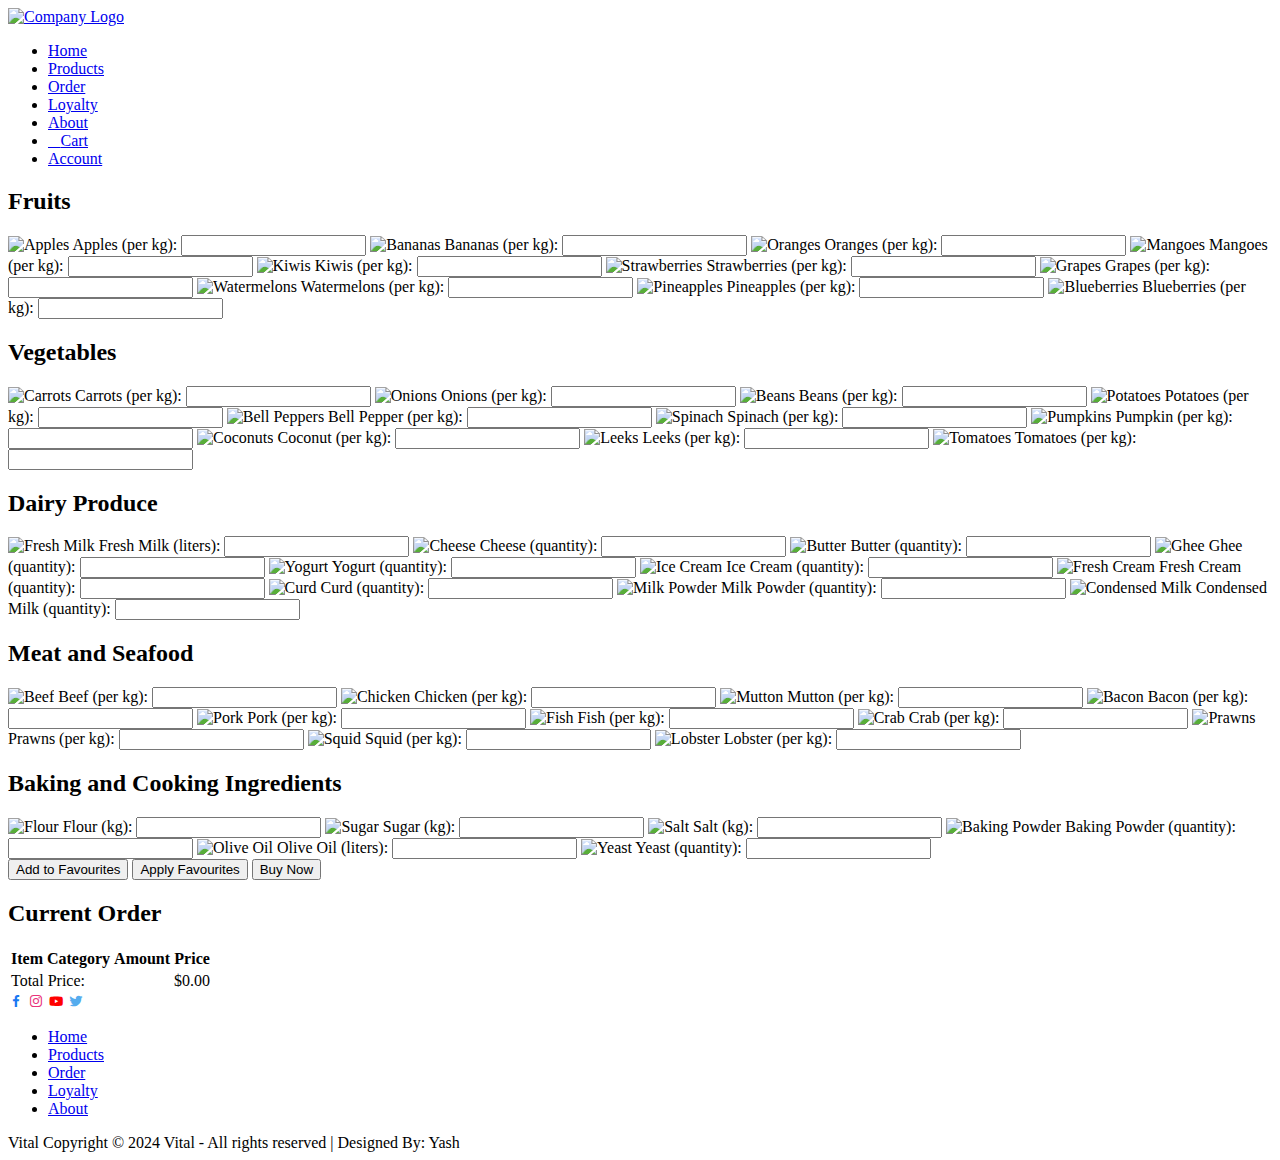
==== html/order.html @ f15b584d "Update order.html" ====
<!DOCTYPE html>
<html lang="en">
<head>
    <meta charset="UTF-8">
    <meta name="viewport" content="width=device-width, initial-scale=1.0">
    <!-- Page Title -->
    <title>Vital - Order Page</title>
    
    <!-- CSS Reset and Main Styles -->
    <link rel="stylesheet" href="../css/reset.css" type="text/css">
    <link rel="stylesheet" href="../css/order.css" type="text/css">
    
    <!-- External Fonts and Icons -->
    <link href='https://fonts.googleapis.com/css?family=Poppins' rel='stylesheet'>
    <link href="https://fonts.googleapis.com/css2?family=Young+Serif&display=swap" rel="stylesheet">
    <link rel="stylesheet" href="https://cdn.jsdelivr.net/npm/boxicons@latest/css/boxicons.min.css">
    <link rel="stylesheet" href="https://cdnjs.cloudflare.com/ajax/libs/font-awesome/4.7.0/css/font-awesome.min.css">
    <link href="https://fonts.googleapis.com/css2?family=Fredoka+One&family=Play&display=swap" rel="stylesheet">
    <link rel="stylesheet" href="https://cdnjs.cloudflare.com/ajax/libs/font-awesome/6.5.2/css/all.min.css" integrity="sha512-SnH5WK+bZxgPHs44uWIX+LLJAJ9/2PkPKZ5QiAj6Ta86w+fsb2TkcmfRyVX3pBnMFcV7oQPJkl9QevSCWr3W6A==" crossorigin="anonymous" referrerpolicy="no-referrer" />
    
    <!-- Favicon -->
    <link rel="icon" href="../images/logo favicon.png" type="image/png">
    <link rel="manifest" href="https://progressier.app/tzCHm7AdyEkVi0fWq1Zi/progressier.json"/>
    <script defer src="https://progressier.app/tzCHm7AdyEkVi0fWq1Zi/script.js"></script>
</head>
<body>
    <header>
        <!-- Navigation bar with company logo and links -->
        <a href="../html/index.html"><img src="../images/logo.png" alt="Company Logo"></a>
        <nav>
            <ul>
                <li><a href="../html/index.html">Home</a></li>
                <li><a href="../html/products.html">Products</a></li>
                <li><a href="../html/order.html">Order</a></li>
                <li><a href="../html/loyalty.html"><i class="fa-solid fa-crown"></i>Loyalty</a></li>
                <li><a href="../html/about.html">About</a></li>
                <li><a href="#"><i class="fa-solid fa-cart-arrow-down"></i>Cart</a></li>
                <li><a href="#"><i class="fa-solid fa-circle-user"></i>Account</a></li>
            </ul>
        </nav>
    </header>
    
    <main>
        <form id="orderForm">
            <div class="category" id="fruits">
                <h2>Fruits</h2>
                <!-- Add fruits -->
                <label>
                    <img src="../images/apple.png" alt="Apples">
                    Apples (per kg): <input type="number" min="0" step="0.01" data-category="fruit" data-price="3">
                </label>
                <label>
                    <img src="../images/bananas.png" alt="Bananas">
                    Bananas (per kg): <input type="number" min="0" step="0.01" data-category="fruit" data-price="1"></label>
                <label>
                    <img src="../images/orange.png" alt="Oranges">
                    Oranges (per kg): <input type="number" min="0" step="0.01" data-category="fruit" data-price="2.5"></label>
                <label>
                    <img src="../images/mango.png" alt="Mangoes">
                    Mangoes (per kg): <input type="number" min="0" step="0.01" data-category="fruit" data-price="4"></label>
                <label>
                    <img src="../images/kiwi.png" alt="Kiwis">
                    Kiwis (per kg): <input type="number" min="0" step="0.01" data-category="fruit" data-price="5"></label>
                <label>
                    <img src="../images/strawberry.png" alt="Strawberries">
                    Strawberries (per kg): <input type="number" min="0" step="0.01" data-category="fruit" data-price="6"></label>
                <label>
                    <img src="../images/grapes.png" alt="Grapes">
                    Grapes (per kg): <input type="number" min="0" step="0.01" data-category="fruit" data-price="2.5"></label>
                <label>
                    <img src="../images/watermelon.png" alt="Watermelons">
                    Watermelons (per kg): <input type="number" min="0" step="0.01" data-category="fruit" data-price="4"></label>
                <label>
                    <img src="../images/pineapple.png" alt="Pineapples">
                    Pineapples (per kg): <input type="number" min="0" step="0.01" data-category="fruit" data-price="5"></label>
                <label>
                    <img src="../images/blueberry.png" alt="Blueberries">
                    Blueberries (per kg): <input type="number" min="0" step="0.01" data-category="fruit" data-price="6"></label>
            </div>

            <div class="category" id="vegetables">
                <h2>Vegetables</h2>
                <!-- Add vegetables -->
                <label>
                    <img src="../images/carrots.png" alt="Carrots">
                    Carrots (per kg): <input type="number" min="0" step="0.01" data-category="vegetable" data-price="2"></label>
                <label>
                    <img src="../images/onions.png" alt="Onions">
                    Onions (per kg): <input type="number" min="0" step="0.01" data-category="vegetable" data-price="1.5"></label>
                <label>
                    <img src="../images/beans.png" alt="Beans">
                    Beans (per kg): <input type="number" min="0" step="0.01" data-category="vegetable" data-price="3"></label>
                <label>
                    <img src="../images/potatoes.png" alt="Potatoes">
                    Potatoes (per kg): <input type="number" min="0" step="0.01" data-category="vegetable" data-price="4"></label>
                <label>
                    <img src="../images/bellpeppers.png" alt="Bell Peppers">
                    Bell Pepper (per kg): <input type="number" min="0" step="0.01" data-category="vegetable" data-price="2.5"></label>
                <label>
                    <img src="../images/spinach.png" alt="Spinach">
                    Spinach (per kg): <input type="number" min="0" step="0.01" data-category="vegetable" data-price="3.5"></label>
                <label>
                    <img src="../images/pumpkin.png" alt="Pumpkins">
                    Pumpkin (per kg): <input type="number" min="0" step="0.01" data-category="vegetable" data-price="3"></label>
                <label>
                    <img src="../images/coconut.png" alt="Coconuts">
                    Coconut (per kg): <input type="number" min="0" step="0.01" data-category="vegetable" data-price="4"></label>
                <label>
                    <img src="../images/leeks.png" alt="Leeks">
                    Leeks (per kg): <input type="number" min="0" step="0.01" data-category="vegetable" data-price="2.5"></label>
                <label>
                    <img src="../images/tomatoes.png" alt="Tomatoes">
                    Tomatoes (per kg): <input type="number" min="0" step="0.01" data-category="vegetable" data-price="3.5"></label>
            </div>

            <div class="category" id="dairy">
                <h2>Dairy Produce</h2>
                <!-- Add dairy products -->
                <label>
                    <img src="../images/anchor.png" alt="Fresh Milk">
                    Fresh Milk (liters): <input type="number" min="0" data-category="dairy" data-price="1.2"></label>
                <label>
                    <img src="../images/cheese.png" alt="Cheese">
                    Cheese (quantity): <input type="number" min="0" data-category="dairy" data-price="3"></label>
                <label>
                    <img src="../images/butter.png" alt="Butter">
                    Butter (quantity): <input type="number" min="0" data-category="dairy" data-price="2.5"></label>
                <label>
                    <img src="../images/ghee.png" alt="Ghee">
                    Ghee (quantity): <input type="number" min="0" data-category="dairy" data-price="1.8"></label>
                <label>
                    <img src="../images/yoghurt.png" alt="Yogurt">
                    Yogurt (quantity): <input type="number" min="0" data-category="dairy" data-price="0.2"></label>
                <label>
                    <img src="../images/ice cream.png" alt="Ice Cream">
                    Ice Cream (quantity): <input type="number" min="0" data-category="dairy" data-price="1.5"></label>
                <label>
                    <img src="../images/cream.png" alt="Fresh Cream">
                    Fresh Cream (quantity): <input type="number" min="0" data-category="dairy" data-price="2.5"></label>
                <label>
                    <img src="../images/curd.png" alt="Curd">
                    Curd (quantity): <input type="number" min="0" data-category="dairy" data-price="1.8"></label>
                <label>
                    <img src="../images/milkp.png" alt="Milk Powder">
                    Milk Powder (quantity): <input type="number" min="0" data-category="dairy" data-price="0.2"></label>
                <label>
                    <img src="../images/condensed milk.png" alt="Condensed Milk">
                    Condensed Milk (quantity): <input type="number" min="0" data-category="dairy" data-price="1.5"></label>
            </div>

            <div class="category" id="meat">
                <h2>Meat and Seafood</h2>
                <!-- Add meat and seafood items -->
                <label>
                    <img src="../images/beef.png" alt="Beef">
                    Beef (per kg): <input type="number" min="0" step="0.01" data-category="meat" data-price="6"></label>
                <label>
                    <img src="../images/chicken.png" alt="Chicken">
                    Chicken (per kg): <input type="number" min="0" step="0.01" data-category="meat" data-price="8"></label>
                <label>
                    <img src="../images/mutton.png" alt="Mutton">
                    Mutton (per kg): <input type="number" min="0" step="0.01" data-category="meat" data-price="10"></label>
                <label>
                    <img src="../images/bacon.png" alt="Bacon">
                    Bacon (per kg): <input type="number" min="0" step="0.01" data-category="meat" data-price="12"></label>
                <label>
                    <img src="../images/pork.png" alt="Pork">
                    Pork (per kg): <input type="number" min="0" step="0.01" data-category="meat" data-price="6"></label>
                <label>
                    <img src="../images/fish.png" alt="Fish">
                    Fish (per kg): <input type="number" min="0" step="0.01" data-category="meat" data-price="8"></label>
                <label>
                    <img src="../images/crab.png" alt="Crab">
                    Crab (per kg): <input type="number" min="0" step="0.01" data-category="meat" data-price="10"></label>
                <label>
                    <img src="../images/prawn.png" alt="Prawns">
                    Prawns (per kg): <input type="number" min="0" step="0.01" data-category="meat" data-price="12"></label>
                <label>
                    <img src="../images/squid.png" alt="Squid">
                    Squid (per kg): <input type="number" min="0" step="0.01" data-category="meat" data-price="10"></label>
                <label>
                    <img src="../images/lobster.png" alt="Lobster">
                    Lobster (per kg): <input type="number" min="0" step="0.01" data-category="meat" data-price="12"></label>

            </div>

            <div class="category" id="baking">
                <h2>Baking and Cooking Ingredients</h2>
                <!-- Add baking and cooking ingredients -->
                <label>
                    <img src="../images/flour.png" alt="Flour">
                    Flour (kg): <input type="number" min="0" step="0.01" data-category="baking" data-price="1.5"></label>
                <label>
                    <img src="../images/sugar.png" alt="Sugar">
                    Sugar (kg): <input type="number" min="0" step="0.01" data-category="baking" data-price="2"></label>
                <label>
                    <img src="../images/salt.png" alt="Salt">
                    Salt (kg): <input type="number" min="0" step="0.01" data-category="baking" data-price="0.5"></label>
                <label>
                    <img src="../images/bakingpowder.png" alt="Baking Powder">
                    Baking Powder (quantity): <input type="number" min="0" data-category="baking" data-price="1"></label>
                <label>
                    <img src="../images/olive oil.png" alt="Olive Oil">
                    Olive Oil (liters): <input type="number" min="0" step="0.01" data-category="baking" data-price="4"></label>
                <label>
                    <img src="../images/yeast.jpeg" alt="Yeast">
                    Yeast (quantity): <input type="number" min="0" data-category="baking" data-price="0.5"></label>
            </div>

            <div class="buttons">
                <button type="button" id="addToFavourites">Add to Favourites</button>
                <button type="button" id="applyFavourites">Apply Favourites</button>
                <a href="../html/checkout.html"><button type="button" id="buyNow">Buy Now</button></a>
            </div>
        </form>

        <section class="order-summary">
            <h2>Current Order</h2>
            <table id="orderTable">
                <thead>
                    <tr>
                        <th>Item</th>
                        <th>Category</th>
                        <th>Amount</th>
                        <th>Price</th>
                    </tr>
                </thead>
                <tbody>
                    <!-- Items will be added here dynamically -->
                </tbody>
                <tfoot>
                    <tr>
                        <td colspan="3">Total Price:</td>
                        <td id="totalPrice">$0.00</td>
                    </tr>
                </tfoot>
            </table>
        </section>
    </main>
    
    <!-- Footer Section -->
    <footer>
        <section class="footer">
            <!-- Social Media Links -->
            <section class="row" id="design">
                <a href="#"><i class='bx bxl-facebook' style='color:#1877f2'></i></a>
                <a href="#"><i class='bx bxl-instagram' style='color:#e9327a'></i></a>
                <a href="#"><i class='bx bxl-youtube' style='color:#ff0000'></i></a>
                <a href="#"><i class='bx bxl-twitter' style='color:#55acee'></i></a>
            </section>
            
            <!-- Additional Navigation Links -->
            <section class="row">
                <ul>
                    <li><a href="../html/index.html">Home</a></li>
                    <li><a href="../html/products.html">Products</a></li>
                    <li><a href="../html/order.html">Order</a></li>
                    <li><a href="../html/loyalty.html">Loyalty</a></li>
                    <li><a href="../html/about.html">About</a></li>
                </ul>
            </section>
            
            <!-- Footer Copyright Information -->
            <section class="row">
                Vital Copyright © 2024 Vital - All rights reserved | Designed By: Yash 
            </section>
        </section>
    </footer>
<script src="../javascript/main.js"></script>
</body>
</html>

<!-- References for resources used: -->
<!-- images: https://www.freepik.com/ -->
<!-- Icons: https://boxicons.com/ -->
<!-- Icons: https://fontawesome.com/ -->
<!-- Fonts: https://fonts.google.com/ -->
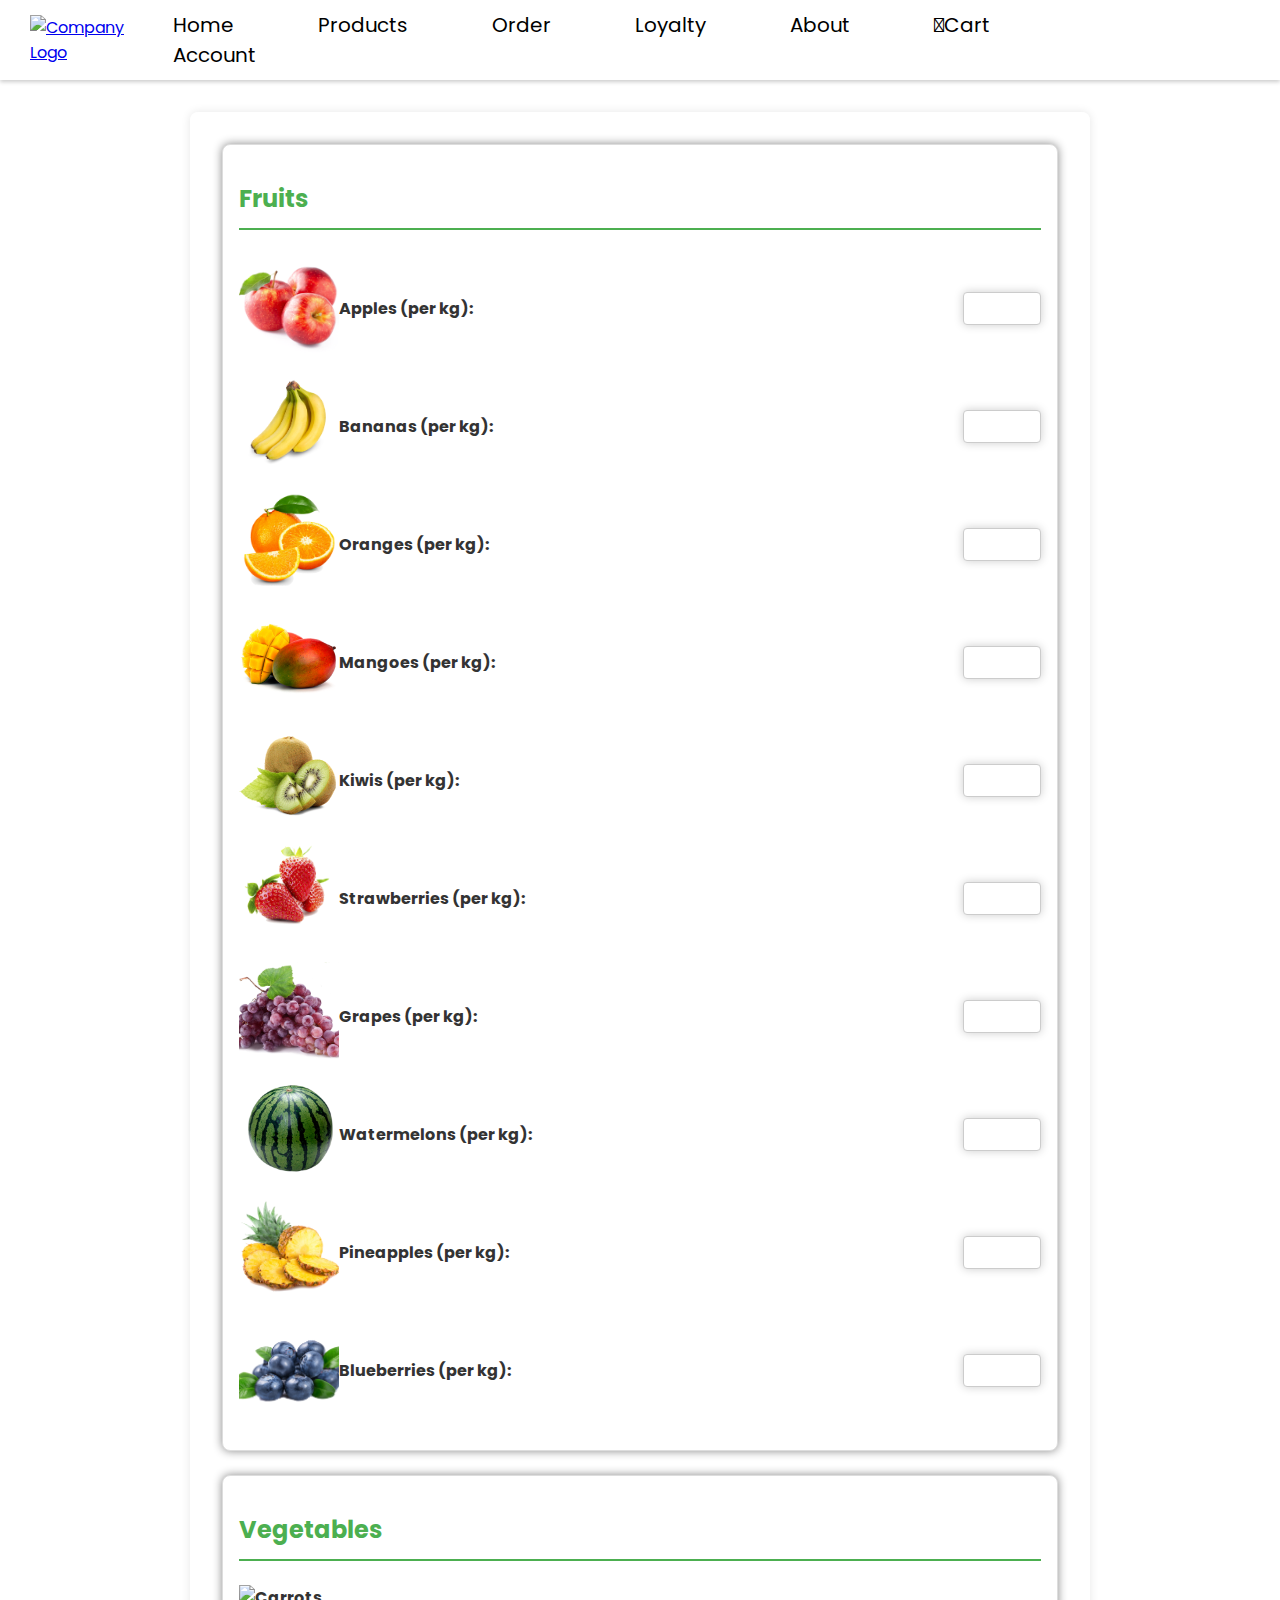
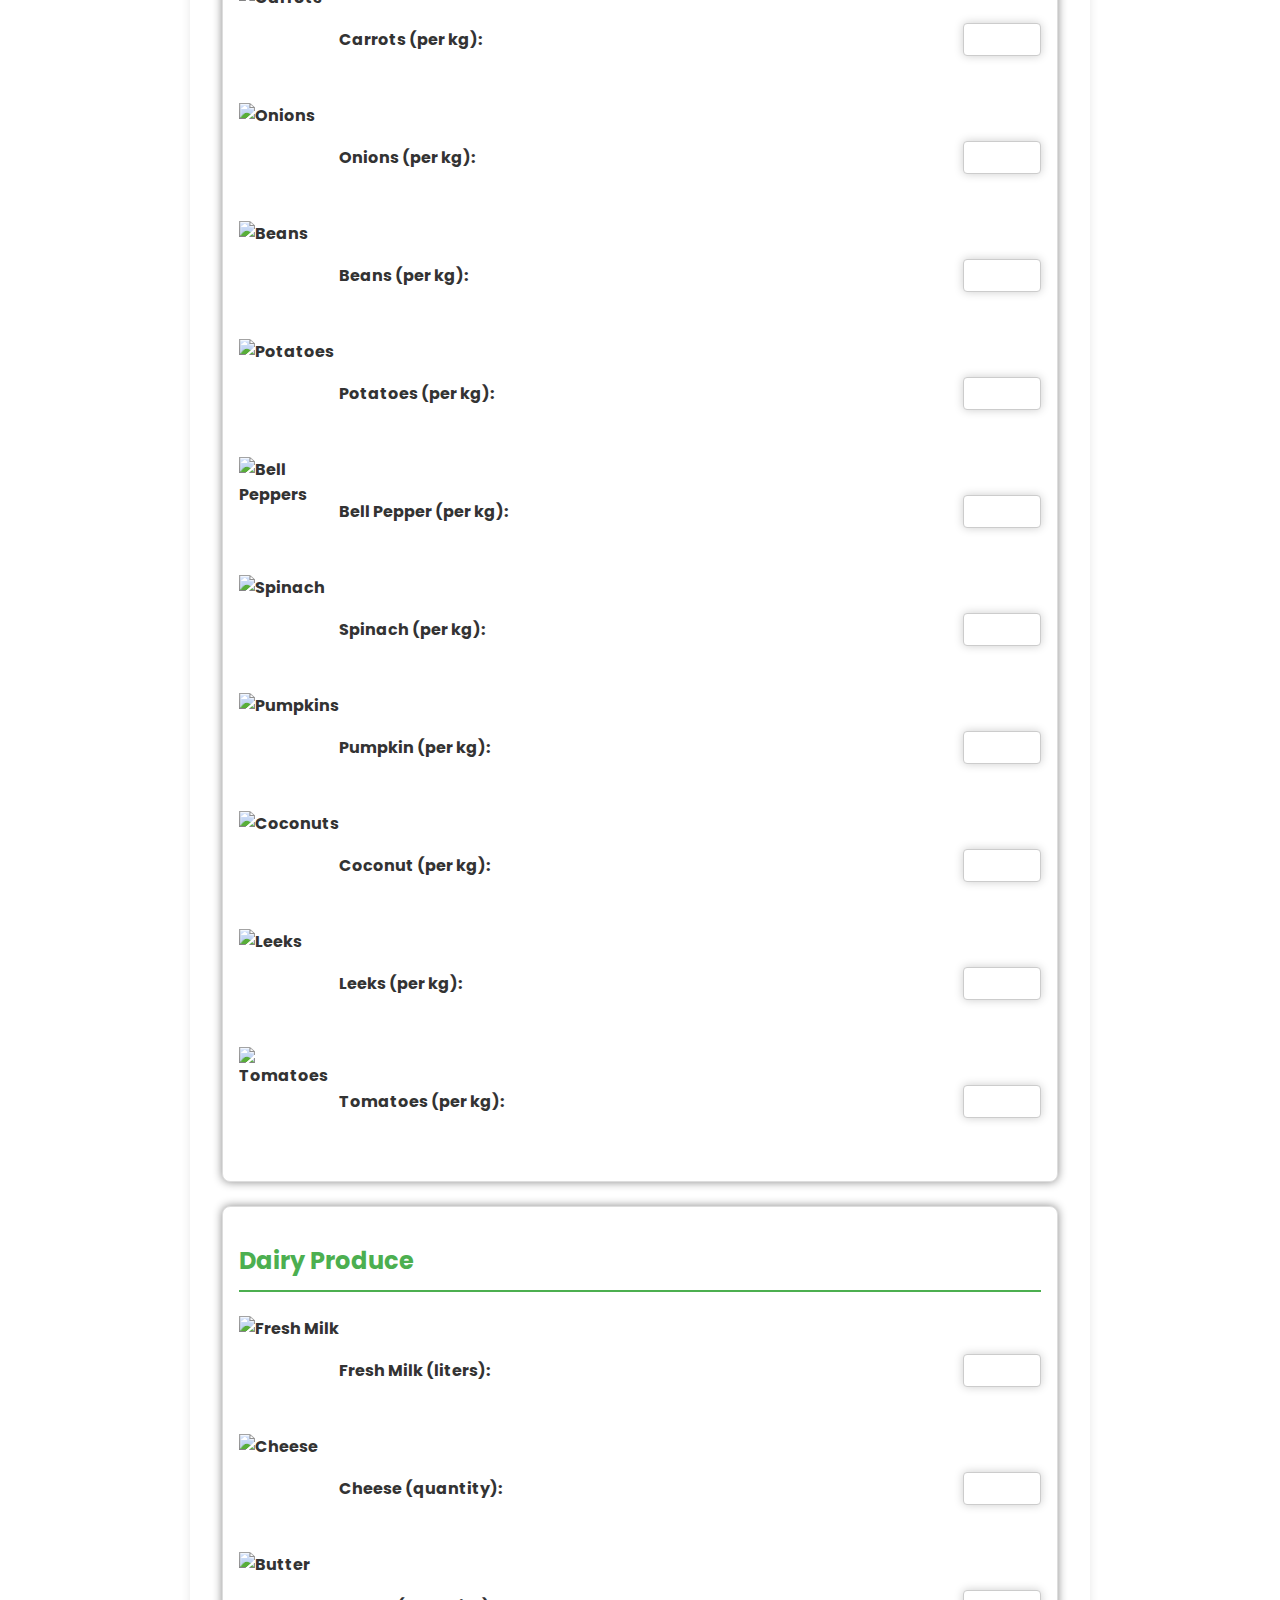
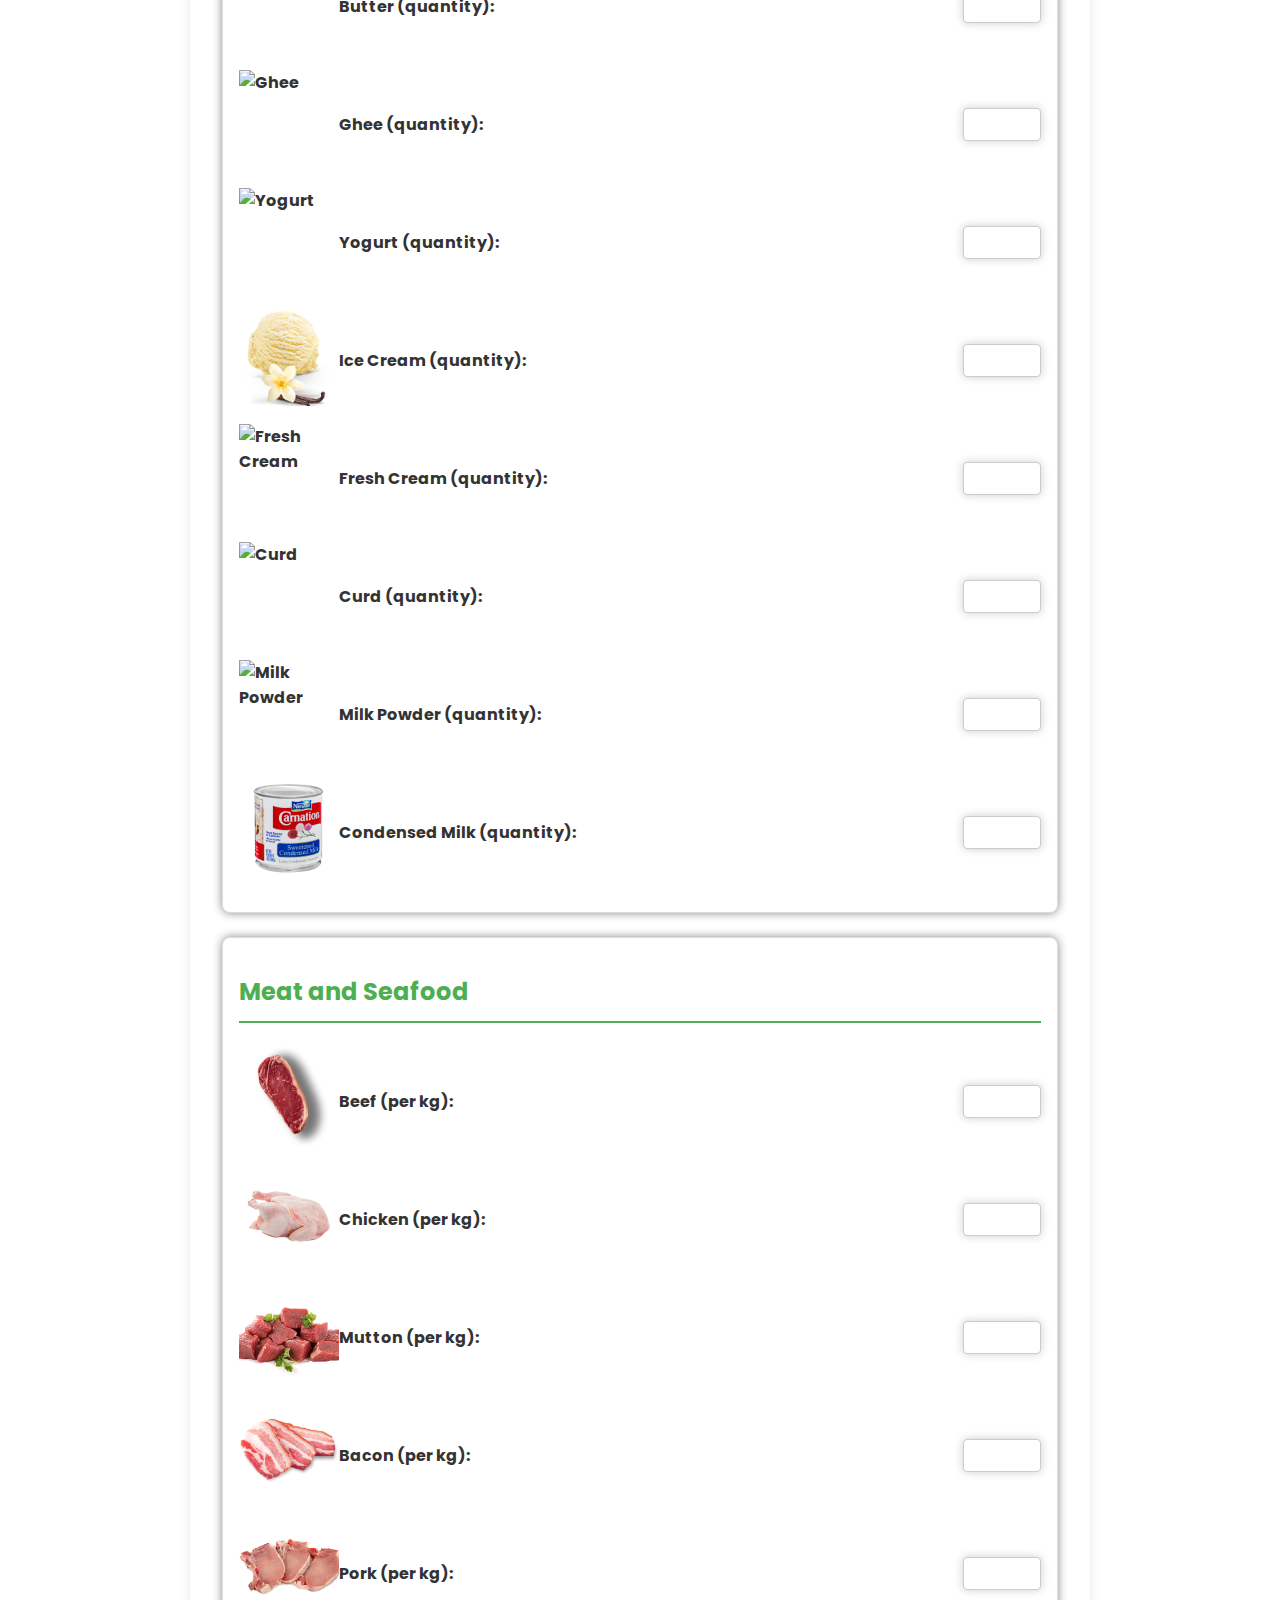
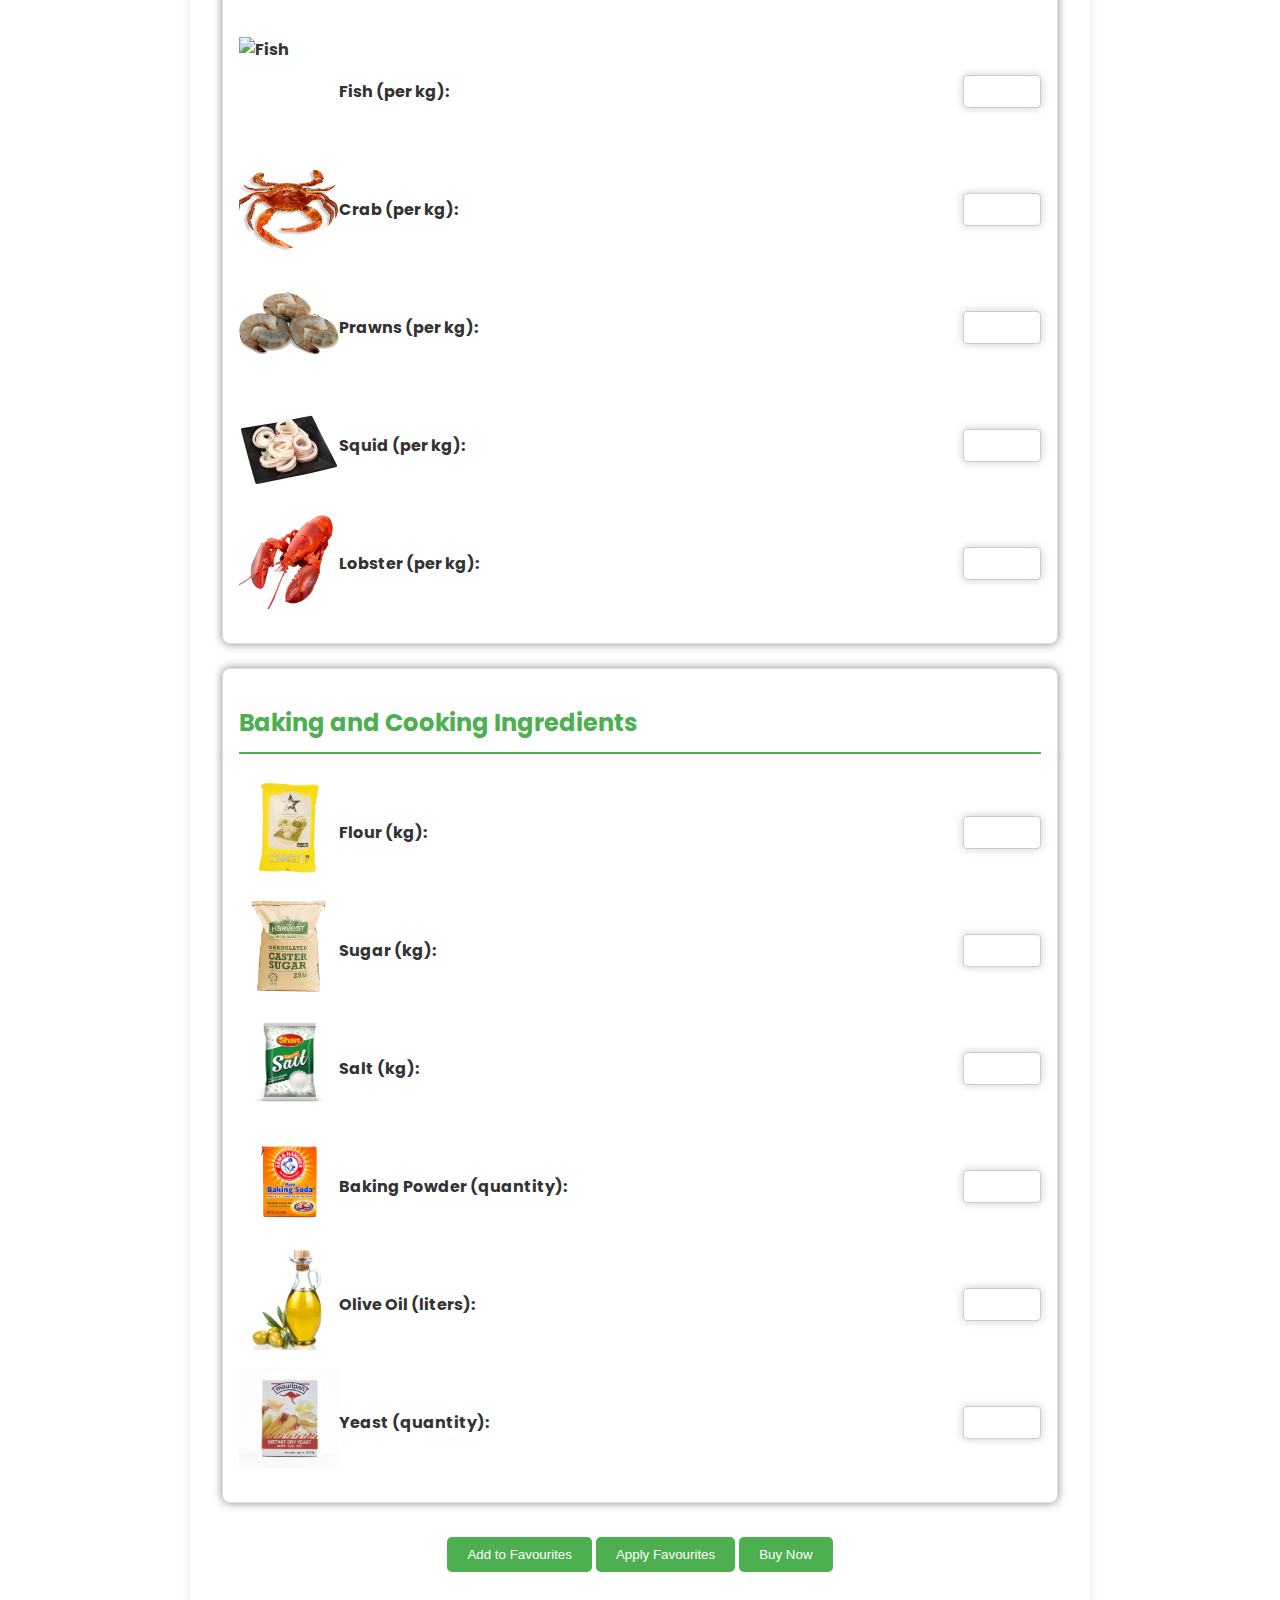
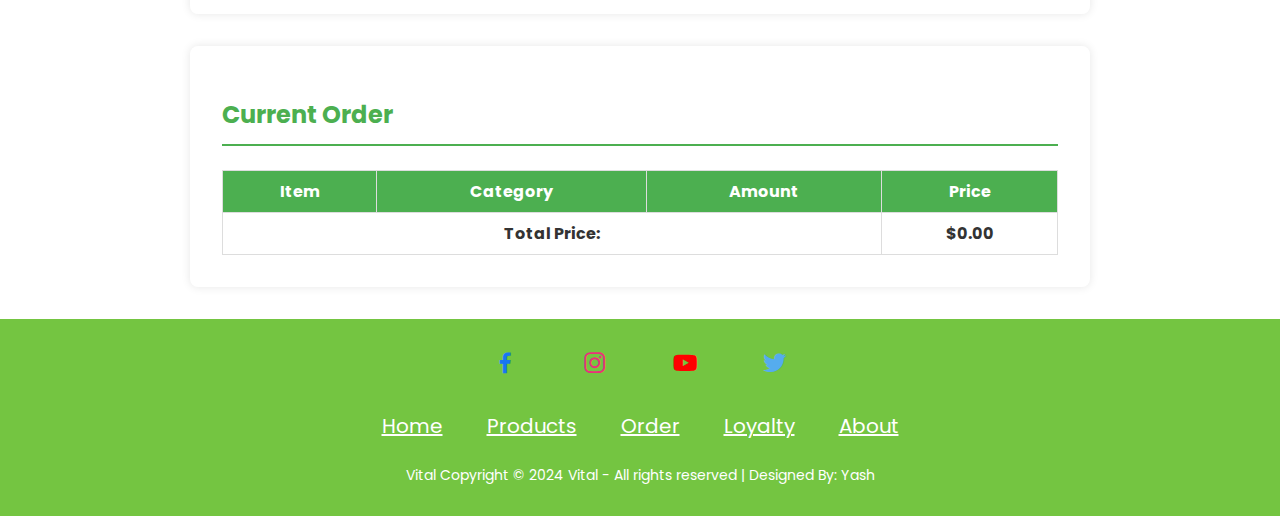
==== commit 62e7fc16: "Update order.html" ====
--- a/html/order.html
+++ b/html/order.html
@@ -19,7 +19,7 @@
     <link rel="stylesheet" href="https://cdnjs.cloudflare.com/ajax/libs/font-awesome/6.5.2/css/all.min.css" integrity="sha512-SnH5WK+bZxgPHs44uWIX+LLJAJ9/2PkPKZ5QiAj6Ta86w+fsb2TkcmfRyVX3pBnMFcV7oQPJkl9QevSCWr3W6A==" crossorigin="anonymous" referrerpolicy="no-referrer" />
     
     <!-- Favicon -->
-    <link rel="icon" href="../images/logo favicon.png" type="image/png">
+    <link rel="icon" href="../images/logofavicon.png" type="image/png">
     <link rel="manifest" href="https://progressier.app/tzCHm7AdyEkVi0fWq1Zi/progressier.json"/>
     <script defer src="https://progressier.app/tzCHm7AdyEkVi0fWq1Zi/script.js"></script>
 </head>
@@ -132,7 +132,7 @@
                     <img src="../images/yoghurt.png" alt="Yogurt">
                     Yogurt (quantity): <input type="number" min="0" data-category="dairy" data-price="0.2"></label>
                 <label>
-                    <img src="../images/ice cream.png" alt="Ice Cream">
+                    <img src="../images/icecream.png" alt="Ice Cream">
                     Ice Cream (quantity): <input type="number" min="0" data-category="dairy" data-price="1.5"></label>
                 <label>
                     <img src="../images/cream.png" alt="Fresh Cream">
@@ -144,7 +144,7 @@
                     <img src="../images/milkp.png" alt="Milk Powder">
                     Milk Powder (quantity): <input type="number" min="0" data-category="dairy" data-price="0.2"></label>
                 <label>
-                    <img src="../images/condensed milk.png" alt="Condensed Milk">
+                    <img src="../images/condensedmilk.png" alt="Condensed Milk">
                     Condensed Milk (quantity): <input type="number" min="0" data-category="dairy" data-price="1.5"></label>
             </div>
 
@@ -200,7 +200,7 @@
                     <img src="../images/bakingpowder.png" alt="Baking Powder">
                     Baking Powder (quantity): <input type="number" min="0" data-category="baking" data-price="1"></label>
                 <label>
-                    <img src="../images/olive oil.png" alt="Olive Oil">
+                    <img src="../images/oliveoil.png" alt="Olive Oil">
                     Olive Oil (liters): <input type="number" min="0" step="0.01" data-category="baking" data-price="4"></label>
                 <label>
                     <img src="../images/yeast.jpeg" alt="Yeast">
--- a/css/order.css
+++ b/css/order.css
@@ -0,0 +1,256 @@
+/*...............header...........*/
+
+header {
+  background-color: white;
+  color: #fff;
+  padding: 10px;
+  display: flex;
+  justify-content: space-between;
+  align-items: center;
+  box-shadow: 0 2px 4px rgba(0, 0, 0, 0.199);
+}
+nav ul {
+  list-style-type: none;
+  margin: 0;
+  padding: 0;
+  margin-right: 100px;
+}
+
+nav ul li {
+  display: inline;
+  margin-right: 50px;
+  font-family: 'Poppins', sans-serif;
+}
+
+nav ul li a {
+  color: #000000;
+  text-decoration: none;
+  font-size: 20px;
+  padding: 15px;
+  transition: background-color 0.3s ease;
+}
+
+nav ul li a:hover {
+  color: #74c541;
+}
+
+/*...........logo...........*/
+
+header img {
+  height: 100px;
+  margin-left: 20px;
+}
+
+/*............body............*/
+/* General body styles */
+body {
+  font-family: 'Poppins', sans-serif;
+  margin: 0;
+  padding: 0;
+  background-image: url("../images/order.png");
+  background-attachment: fixed;
+  background-size: cover;
+  background-position: center;
+  color: #333;
+}
+
+
+main {
+  max-width: 900px;
+  margin: 2em auto;
+  padding: 0 1em;
+}
+
+form {
+  background: rgba(255, 255, 255, 0.462);
+  padding: 2em;
+  border-radius: 8px;
+  box-shadow: 0 0 10px rgba(0, 0, 0, 0.1);
+  margin-bottom: 2em;
+}
+
+.category {
+  margin-bottom: 1.5em;
+  padding: 1em;
+  border: 1px solid #ddd;
+  border-radius: 8px;
+  background-color: #ffffff;
+  box-shadow: 0px 0px 10px rgba(0, 0, 0, 0.468);
+}
+
+.category label{
+  display: flex;
+  align-items: center;
+  justify-content: space-between;
+  margin: 0.5em 0;
+  font-weight: bold;
+}
+
+.category label input {
+  display: flex;
+  align-items: center;
+  margin-left: auto;
+  padding: 8px;
+  width: 60px;
+  border: 1px solid #ccc;
+  border-radius: 4px;
+  
+}
+
+.category img{
+    width: 100px;
+    height: 100px;
+    object-fit: cover;
+    display: block;
+    margin-bottom: 10px;
+}
+
+
+h2 {
+  font-family: 'Poppins', sans-serif;
+  font-size: 1.5em;
+  color: #4CAF50;
+  margin-bottom: 1em;
+  border-bottom: 2px solid #4CAF50;
+  padding-bottom: 0.5em;
+}
+
+label {
+  display: block;
+  margin: 0.5em 0;
+  font-weight: bold;
+}
+
+input[type="number"], input[type="text"], input[type="email"] {
+  width: calc(100% - 20px);
+  padding: 8px;
+  margin: 5px 0;
+  border: 1px solid #ccc;
+  box-shadow: 0px 0px 10px rgba(0,0,0,0.2);
+  border-radius: 4px;
+  transition: border-color 0.3s ease, box-shadow 0.3s ease;
+}
+
+input[type="number"]:focus, input[type="text"]:focus, input[type="email"]:focus {
+  border-color: #4CAF50;
+  box-shadow: 0 0 5px rgba(76, 175, 80, 0.5);
+}
+
+button {
+  background-color: #4CAF50;
+  color: white;
+  border: none;
+  padding: 10px 20px;
+  margin: 10px 0;
+  border-radius: 5px;
+  cursor: pointer;
+  transition: background-color 0.3s ease;
+}
+
+button:hover {
+  background-color: #45a049;
+}
+
+.buttons {
+  text-align: center;
+}
+
+.order-summary {
+  background: white;
+  padding: 2em;
+  border-radius: 8px;
+  box-shadow: 0 0 10px rgba(0, 0, 0, 0.1);
+  margin-bottom: 2em;
+}
+
+.order-summary h2 {
+  font-family: 'Poppins', sans-serif;
+  font-size: 1.5em;
+  color: #4CAF50;
+  margin-bottom: 1em;
+  border-bottom: 2px solid #4CAF50;
+  padding-bottom: 0.5em;
+}
+
+table {
+  width: 100%;
+  border-collapse: collapse;
+  margin-top: 20px;
+}
+
+th, td {
+  border: 1px solid #ddd;
+  padding: 8px;
+  text-align: center;
+}
+
+th {
+  background-color: #4CAF50;
+  color: white;
+}
+
+tfoot {
+  font-weight: bold;
+}
+
+/*...........footer...........*/
+
+footer {
+    background-color: #74c541;
+    color: #fff;
+    padding: 20px;
+    text-align: center;
+    font-size: 14px;
+      }
+  
+      .footer .row {
+    display: flex;
+    justify-content: center;
+    align-items: center;
+    margin-bottom: 10px;
+      }
+  
+      .footer .row a {
+    margin: 0 10px;
+    color: #fff;
+    font-size: 20px;
+      }
+      .footer .row a:hover{
+        color: #000000;
+      }
+  
+      .footer .row ul {
+    list-style: none;
+    padding: 0;
+      }
+  
+      .footer .row ul li {
+    display: inline;
+    margin: 0 10px;
+      }
+  
+      @media screen and (max-width: 600px) {
+        nav ul li {
+          display: block;
+          margin-right: 0;
+          margin-bottom: 10px;
+        }
+      
+        .topnav a {
+          float: none;
+          display: block;
+          text-align: left;
+        }
+      }
+  
+  /*...........Style all icons...........*/
+  
+  .bx {
+  padding: 10px;
+  font-size: 28px;
+  width: 50px;
+  text-align: center;
+  text-decoration: none;
+  }
+  
+
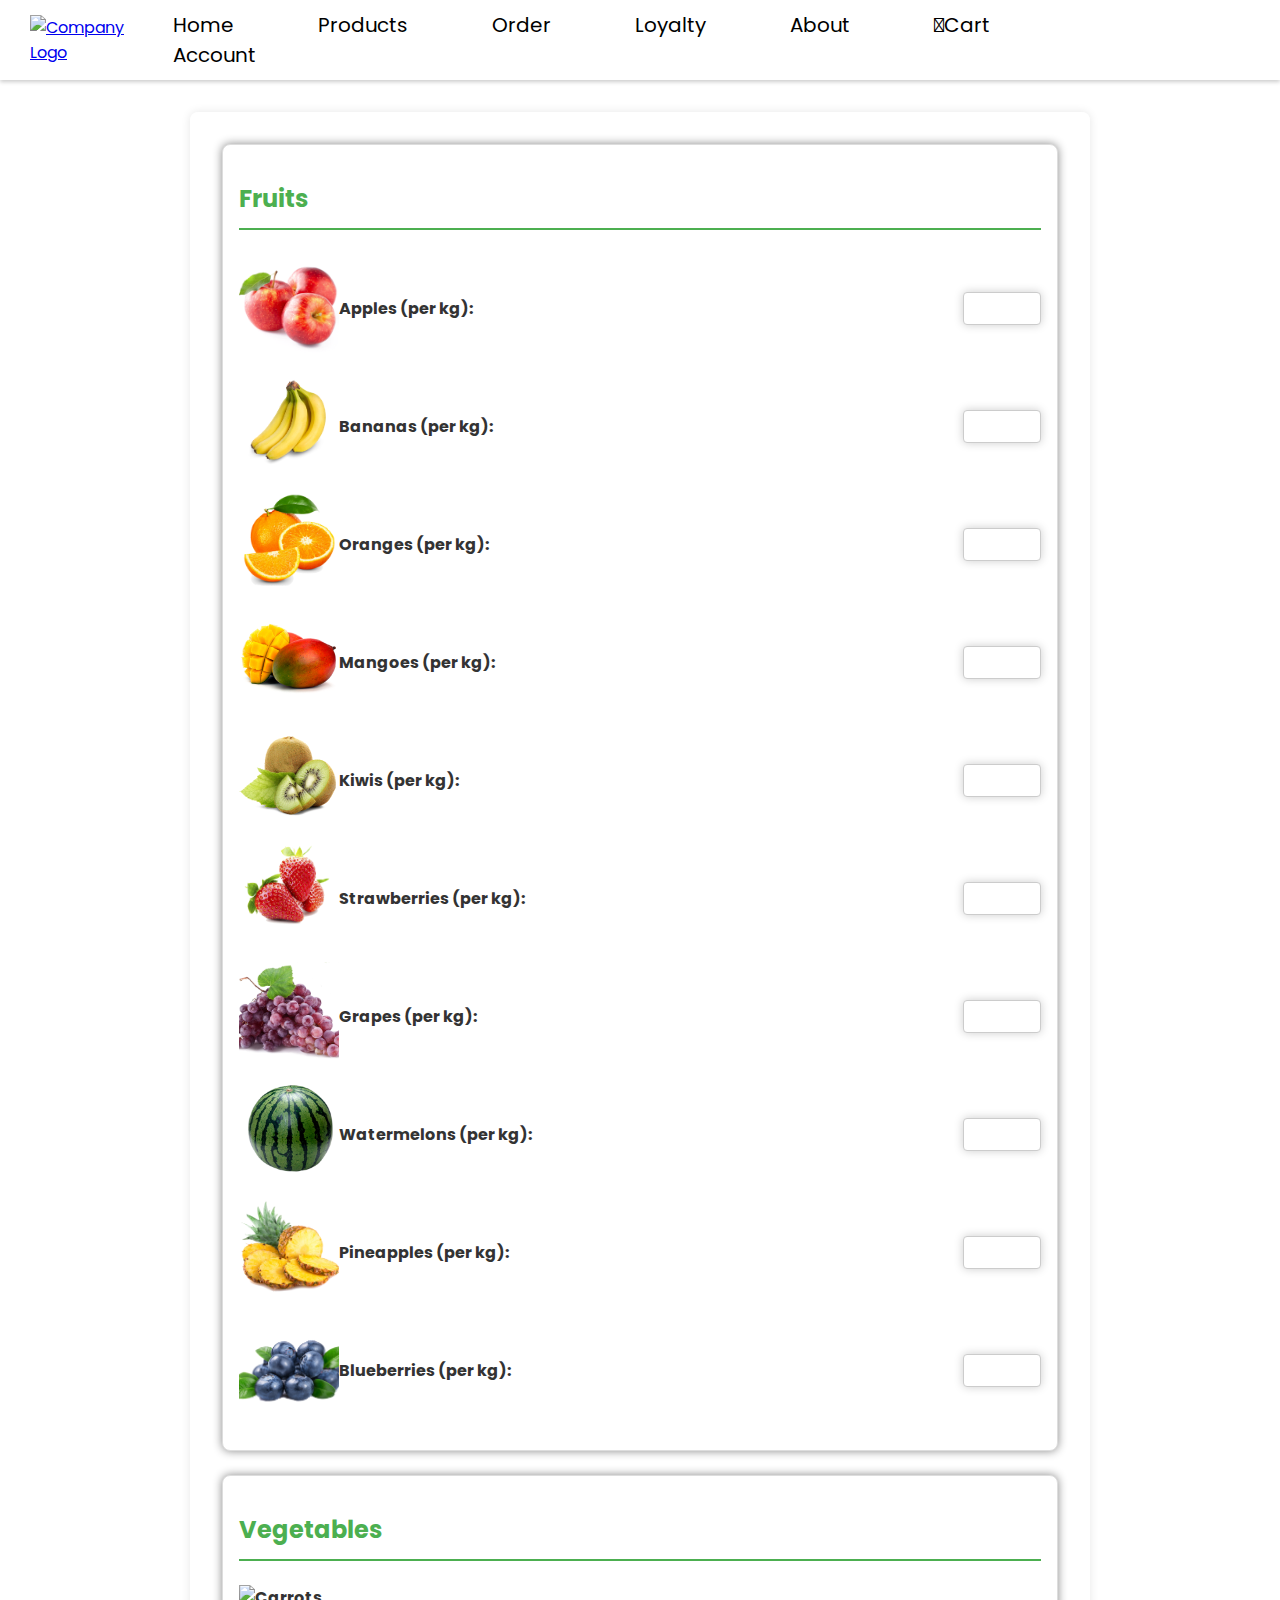
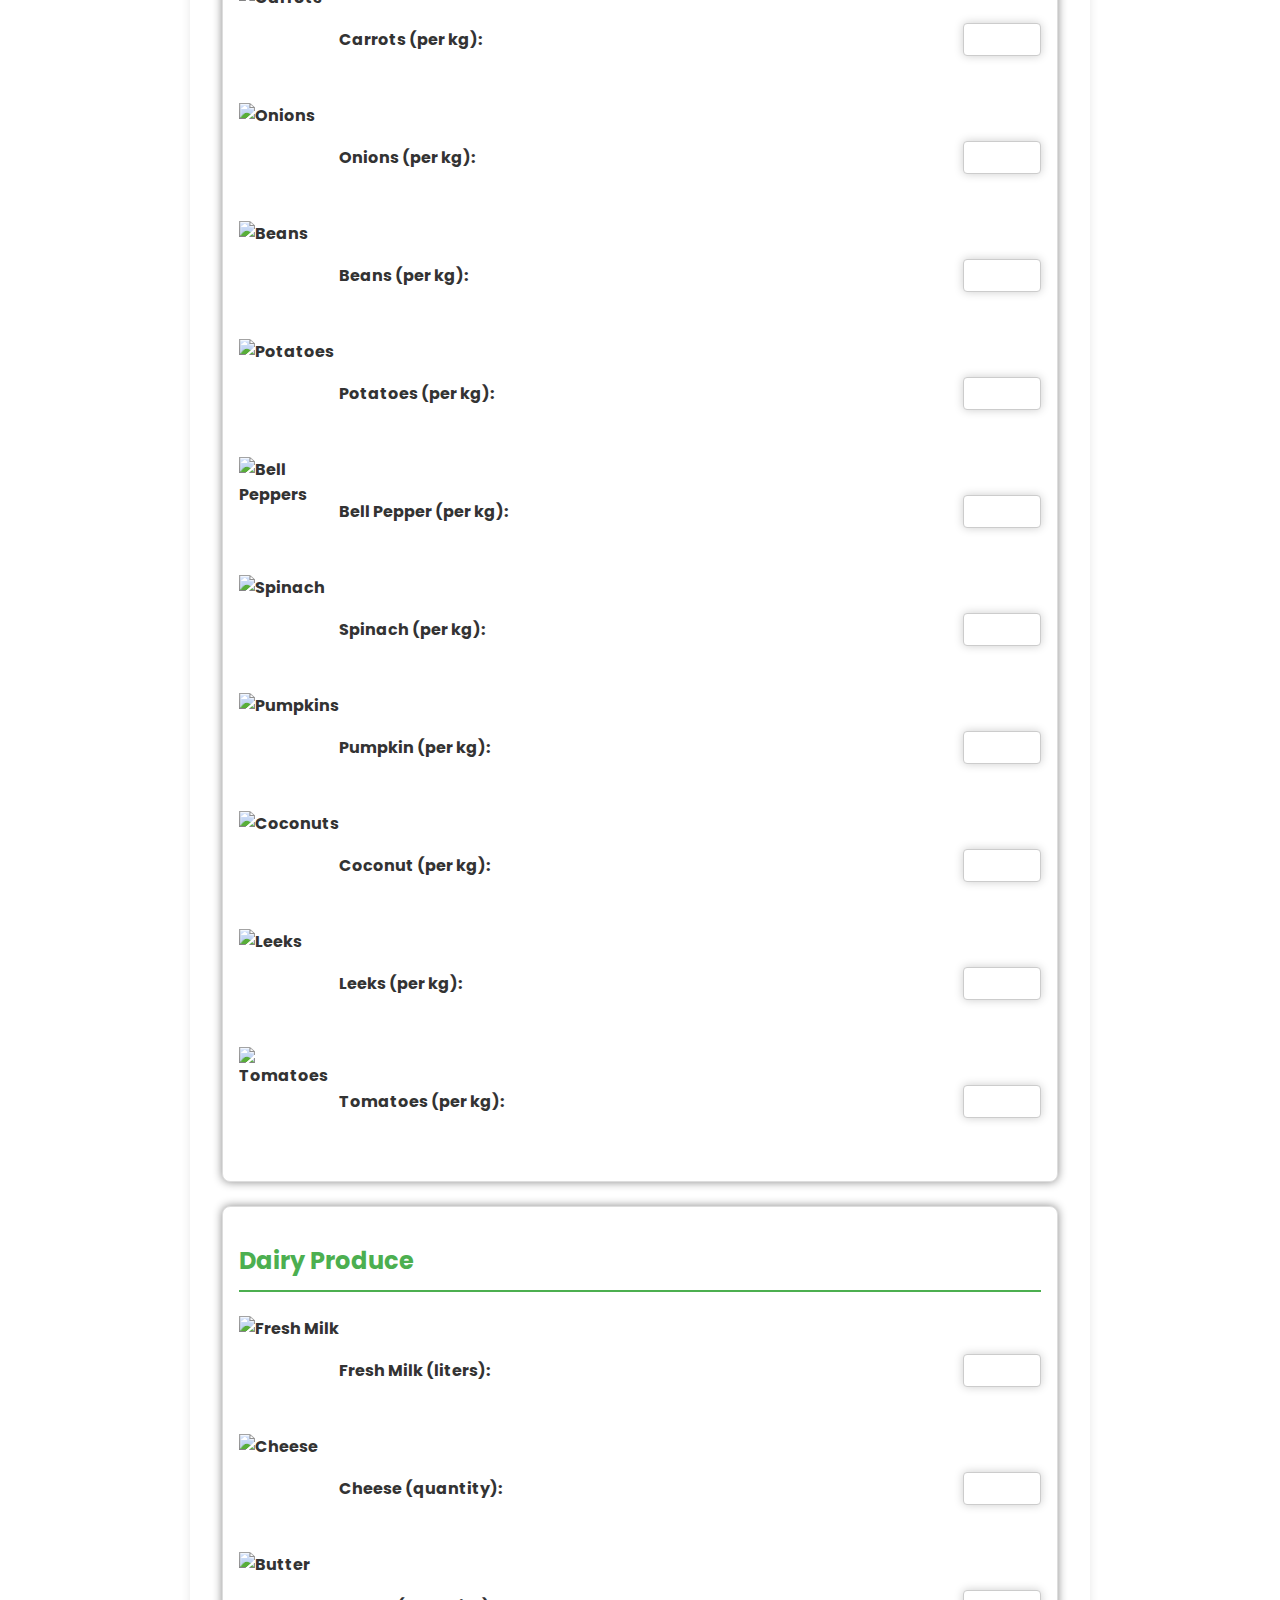
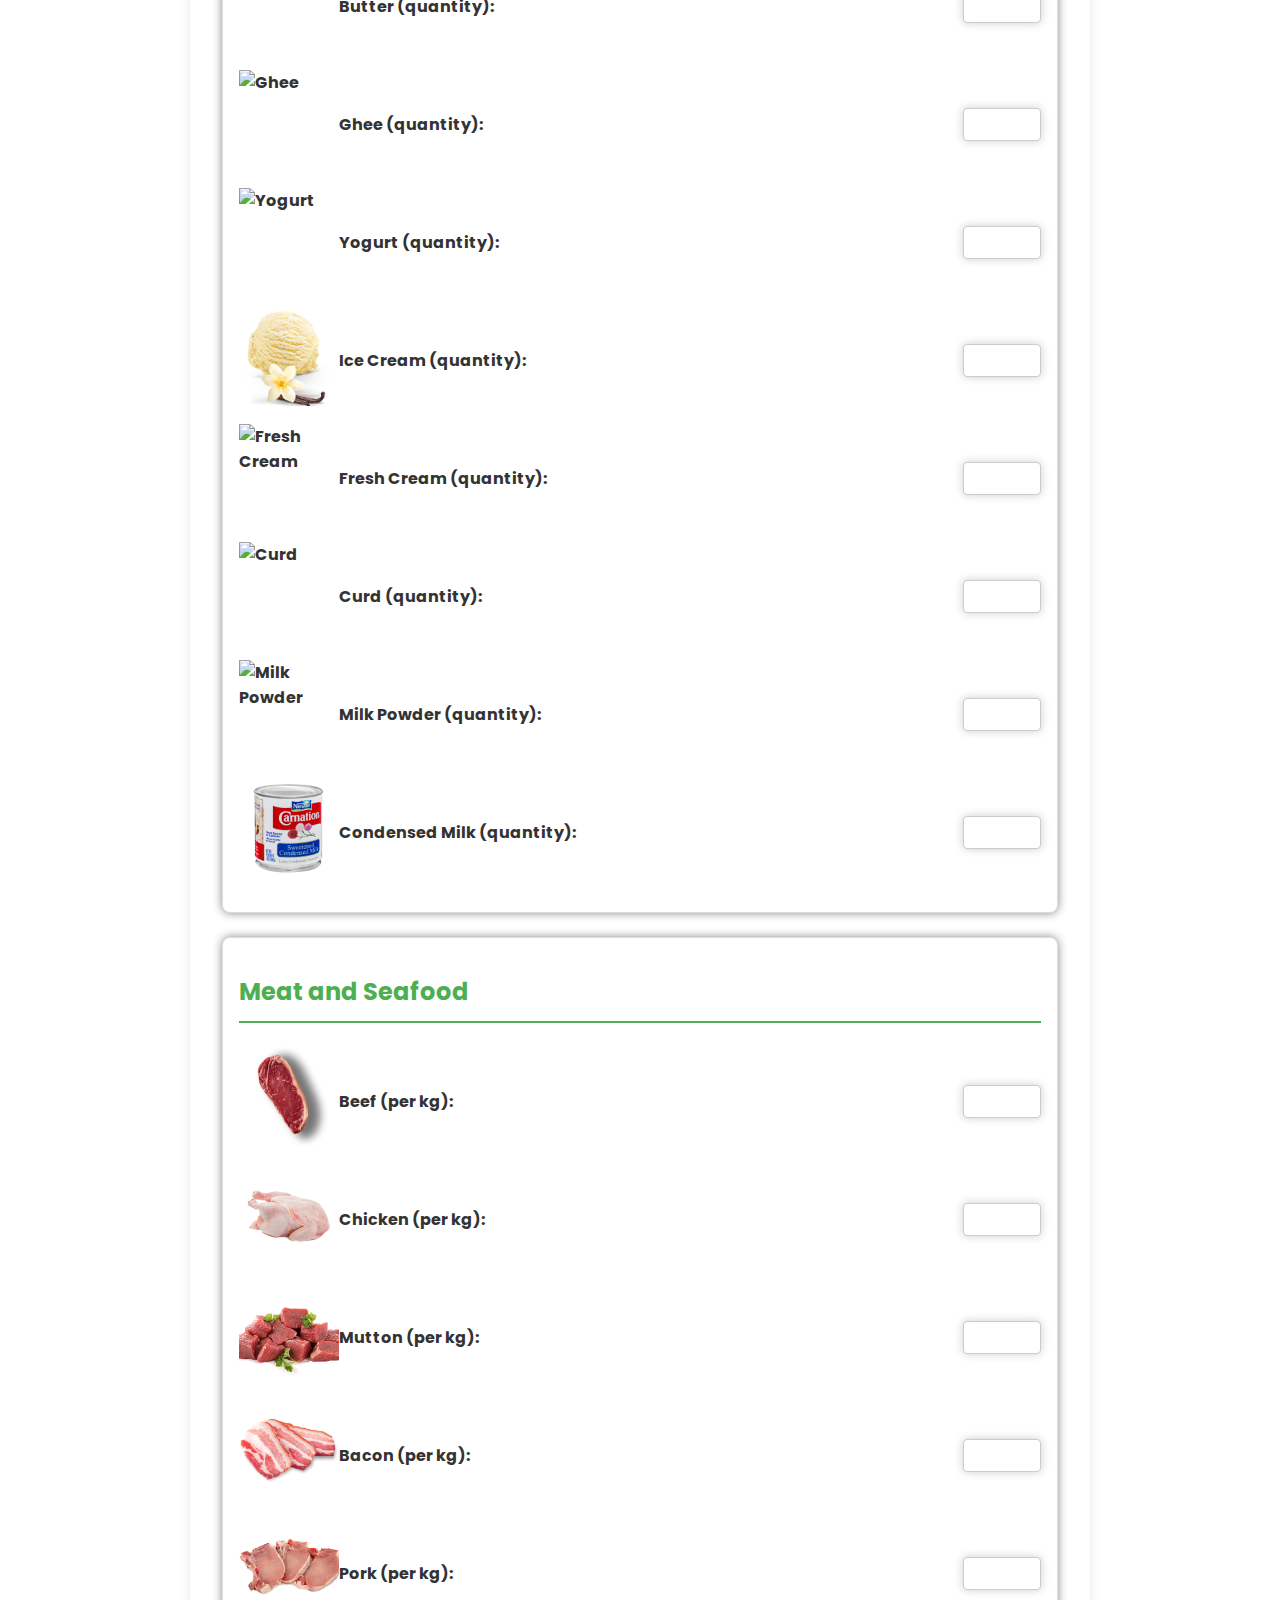
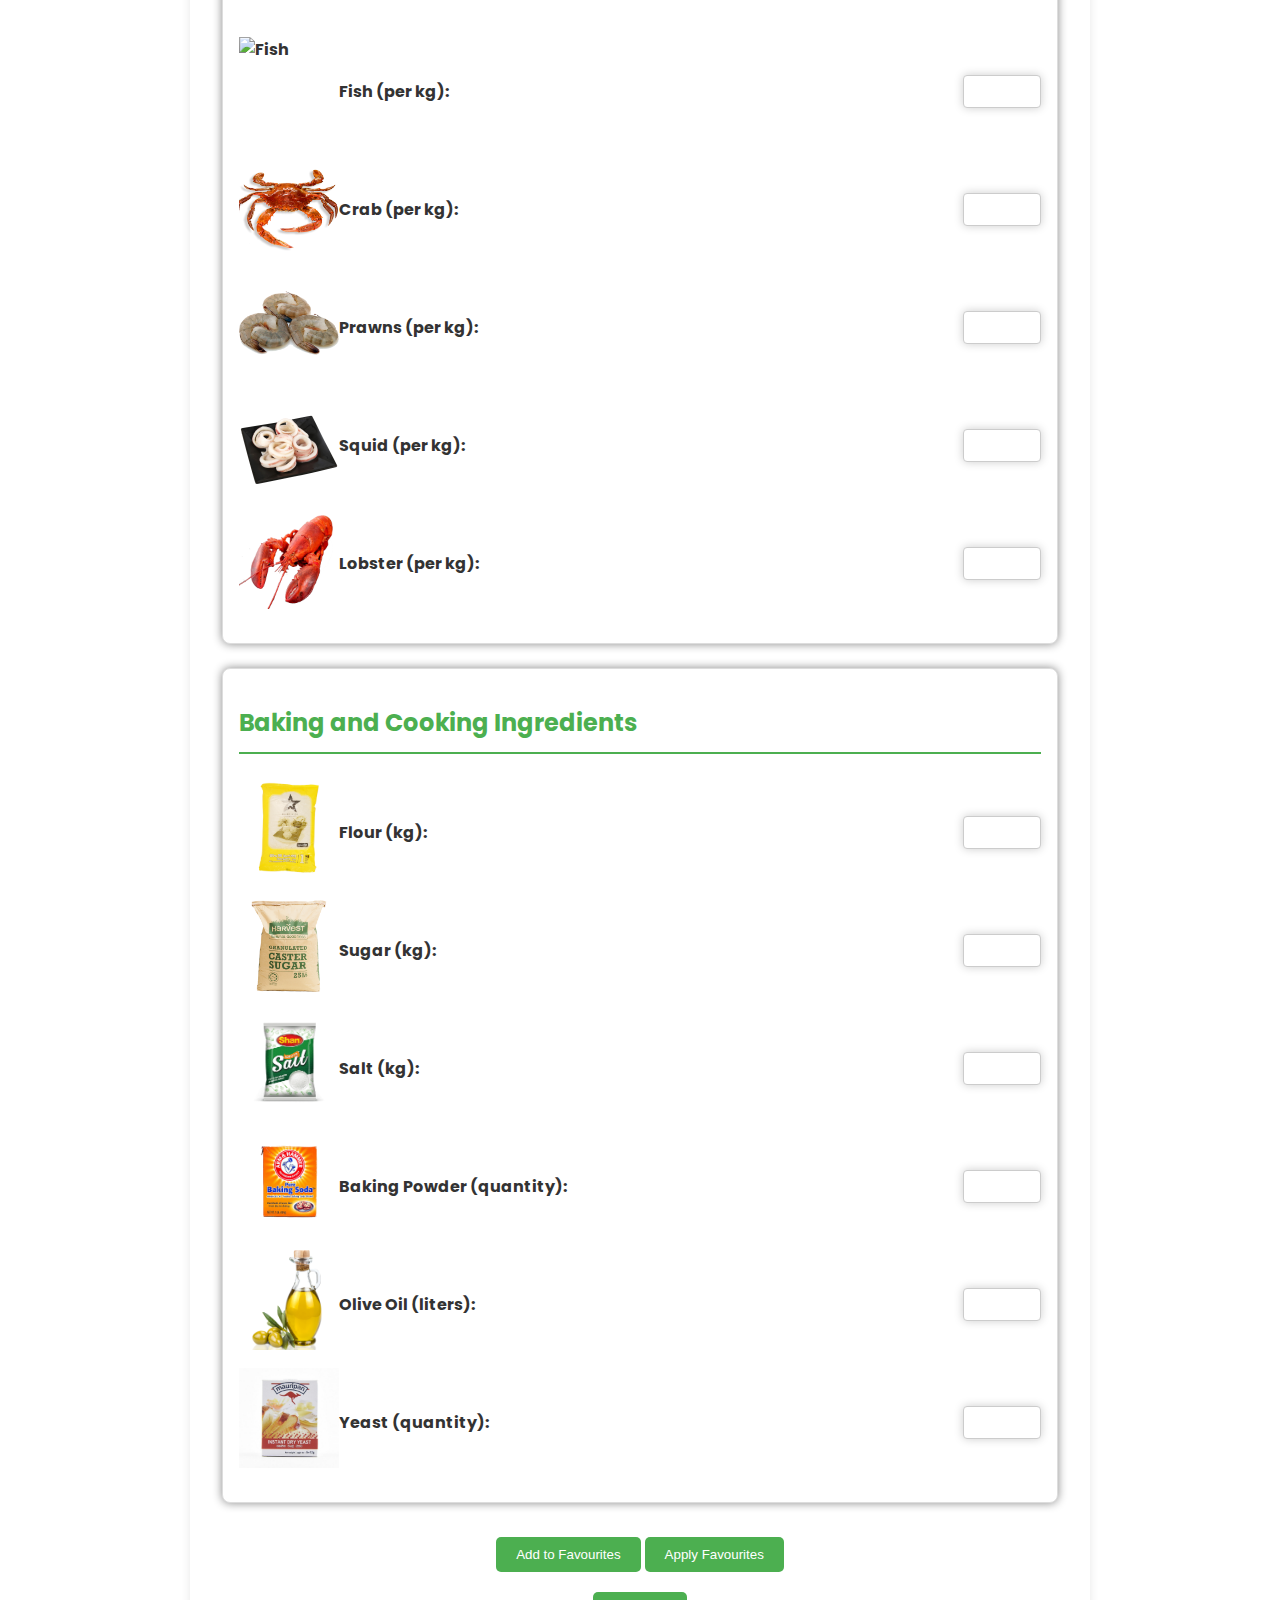
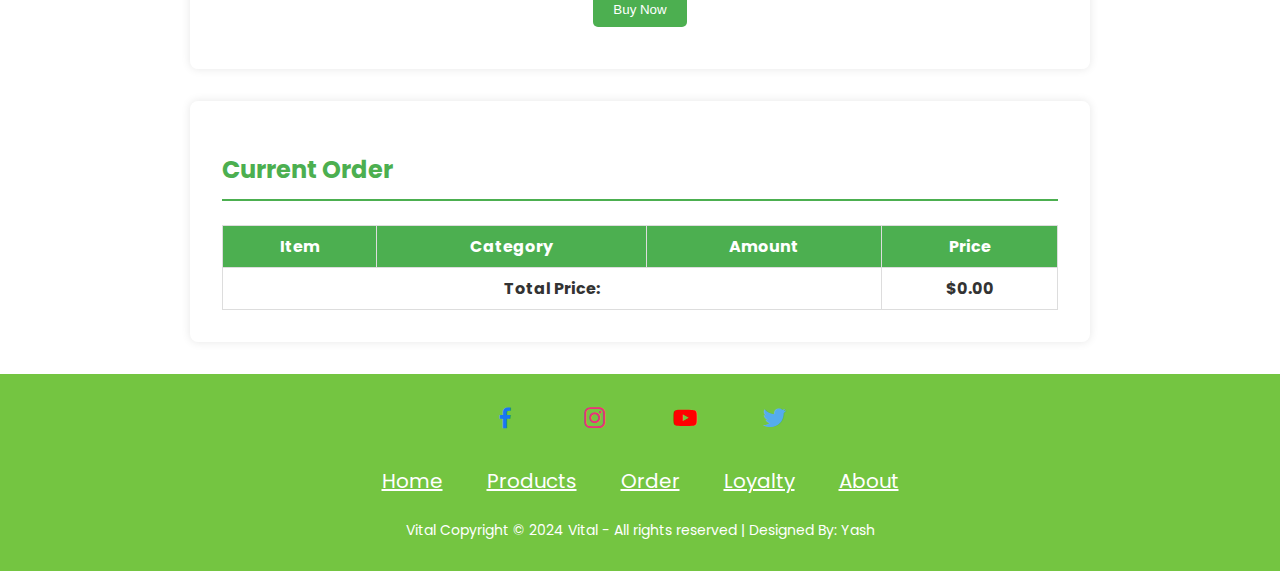
==== commit 14985a8d: "Update order.html" ====
--- a/html/order.html
+++ b/html/order.html
@@ -210,7 +210,12 @@
             <div class="buttons">
                 <button type="button" id="addToFavourites">Add to Favourites</button>
                 <button type="button" id="applyFavourites">Apply Favourites</button>
-                <a href="../html/checkout.html"><button type="button" id="buyNow">Buy Now</button></a>
+                <a href="../html/checkout.html">
+            <div id="link">
+            <button type="button" id="buyNow">Buy Now</button>
+            </div>
+            </a>
+
             </div>
         </form>
 
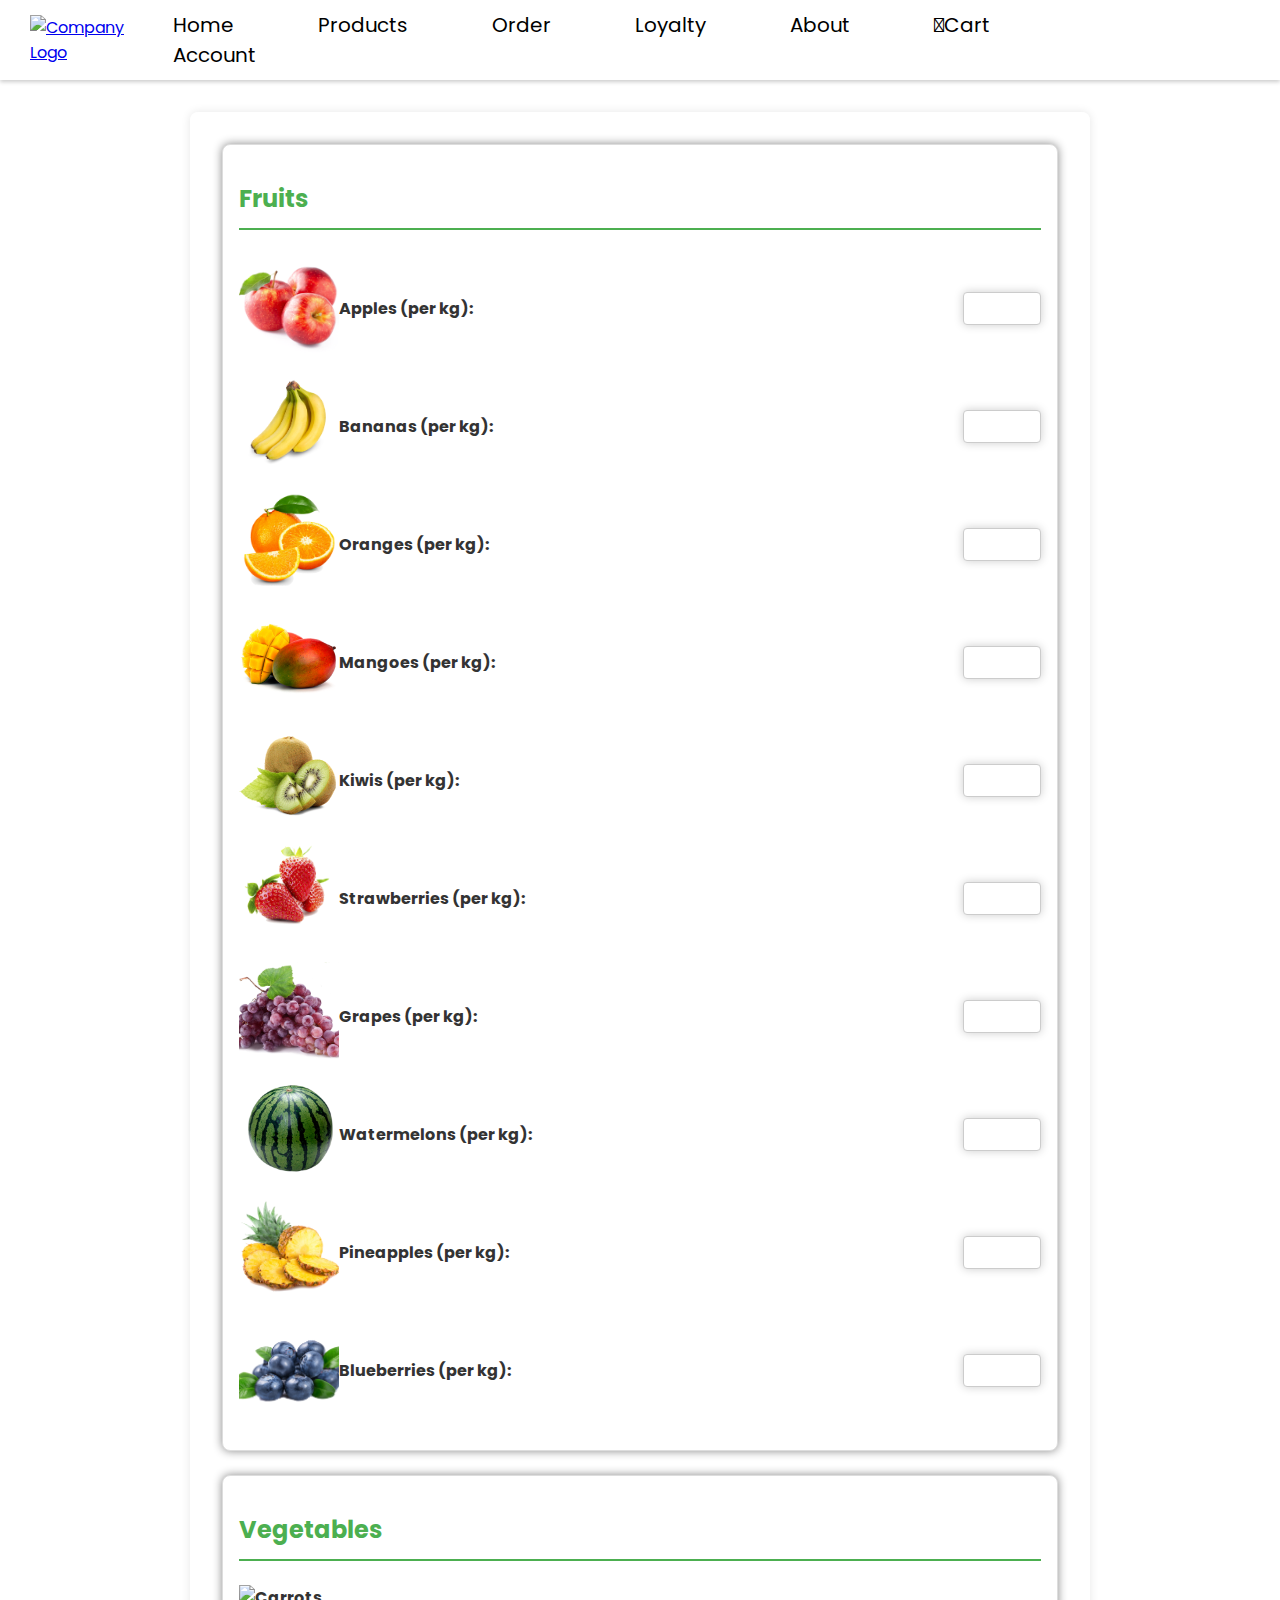
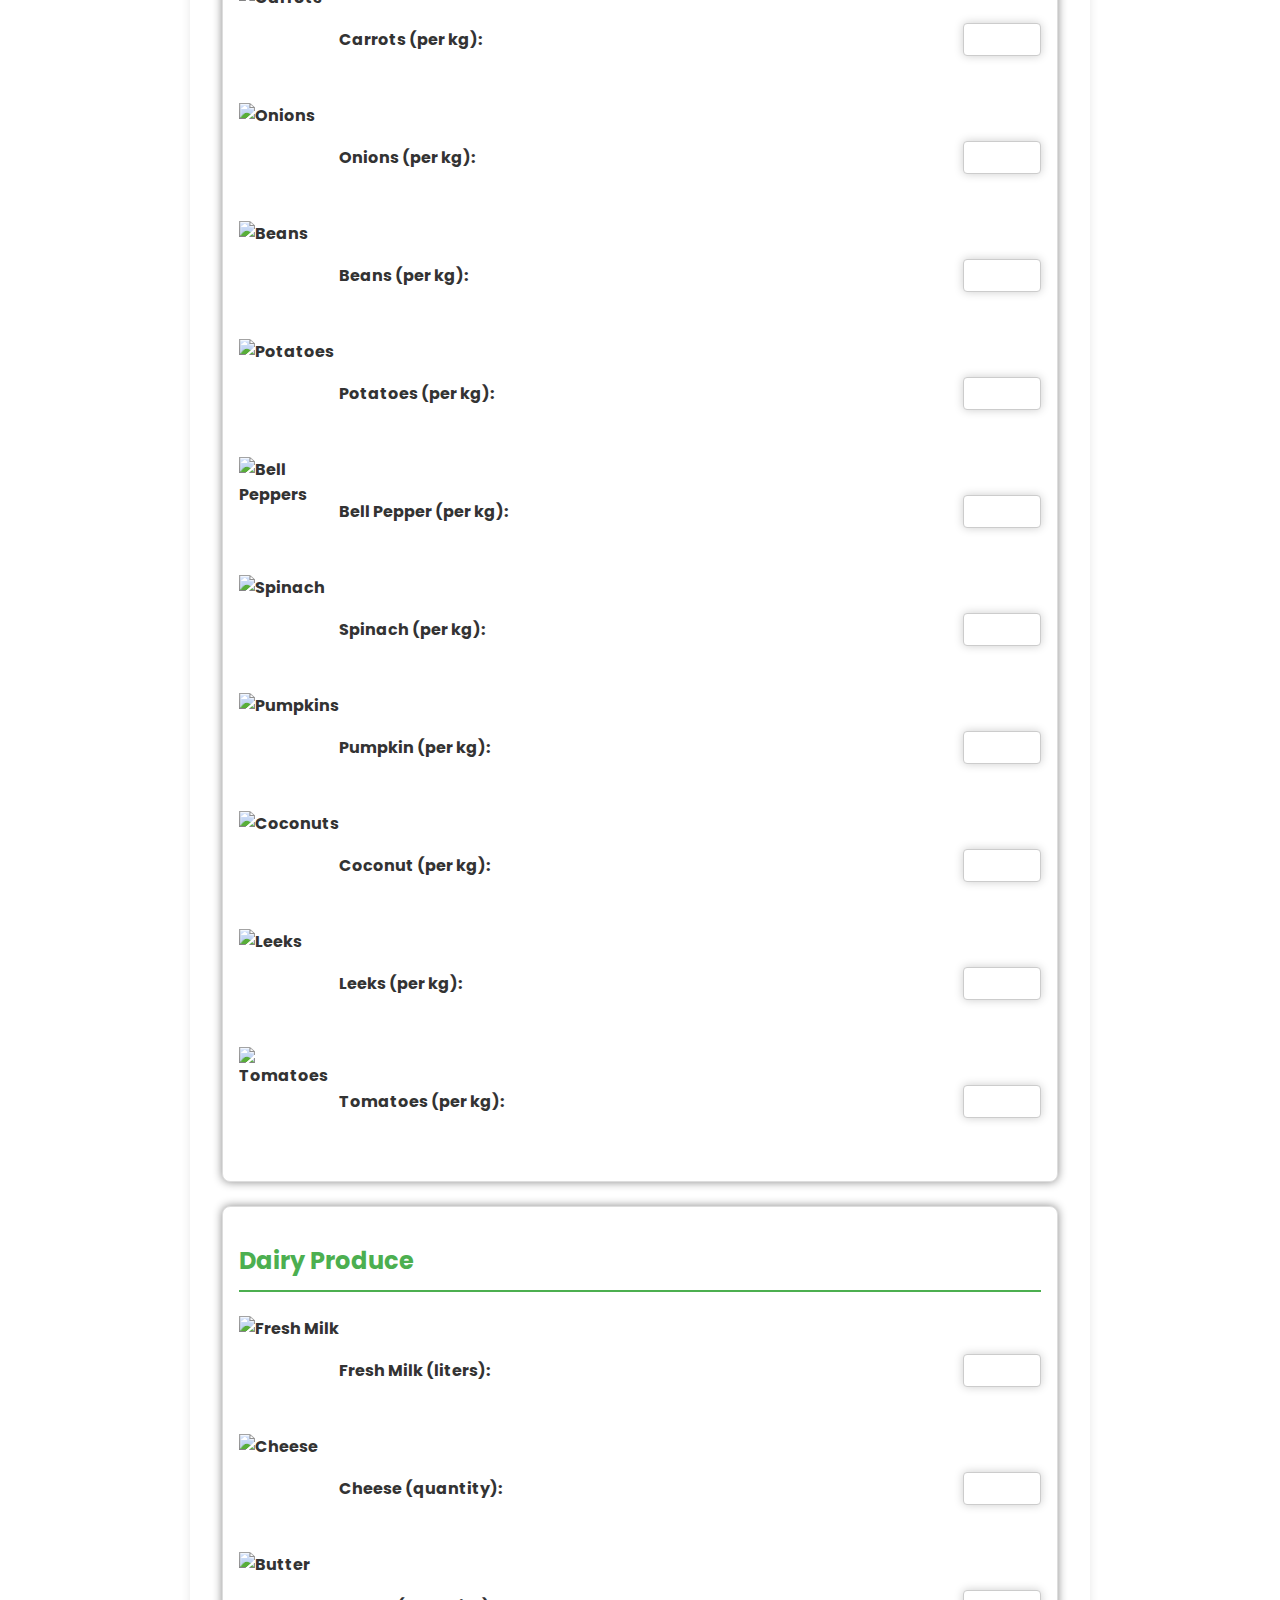
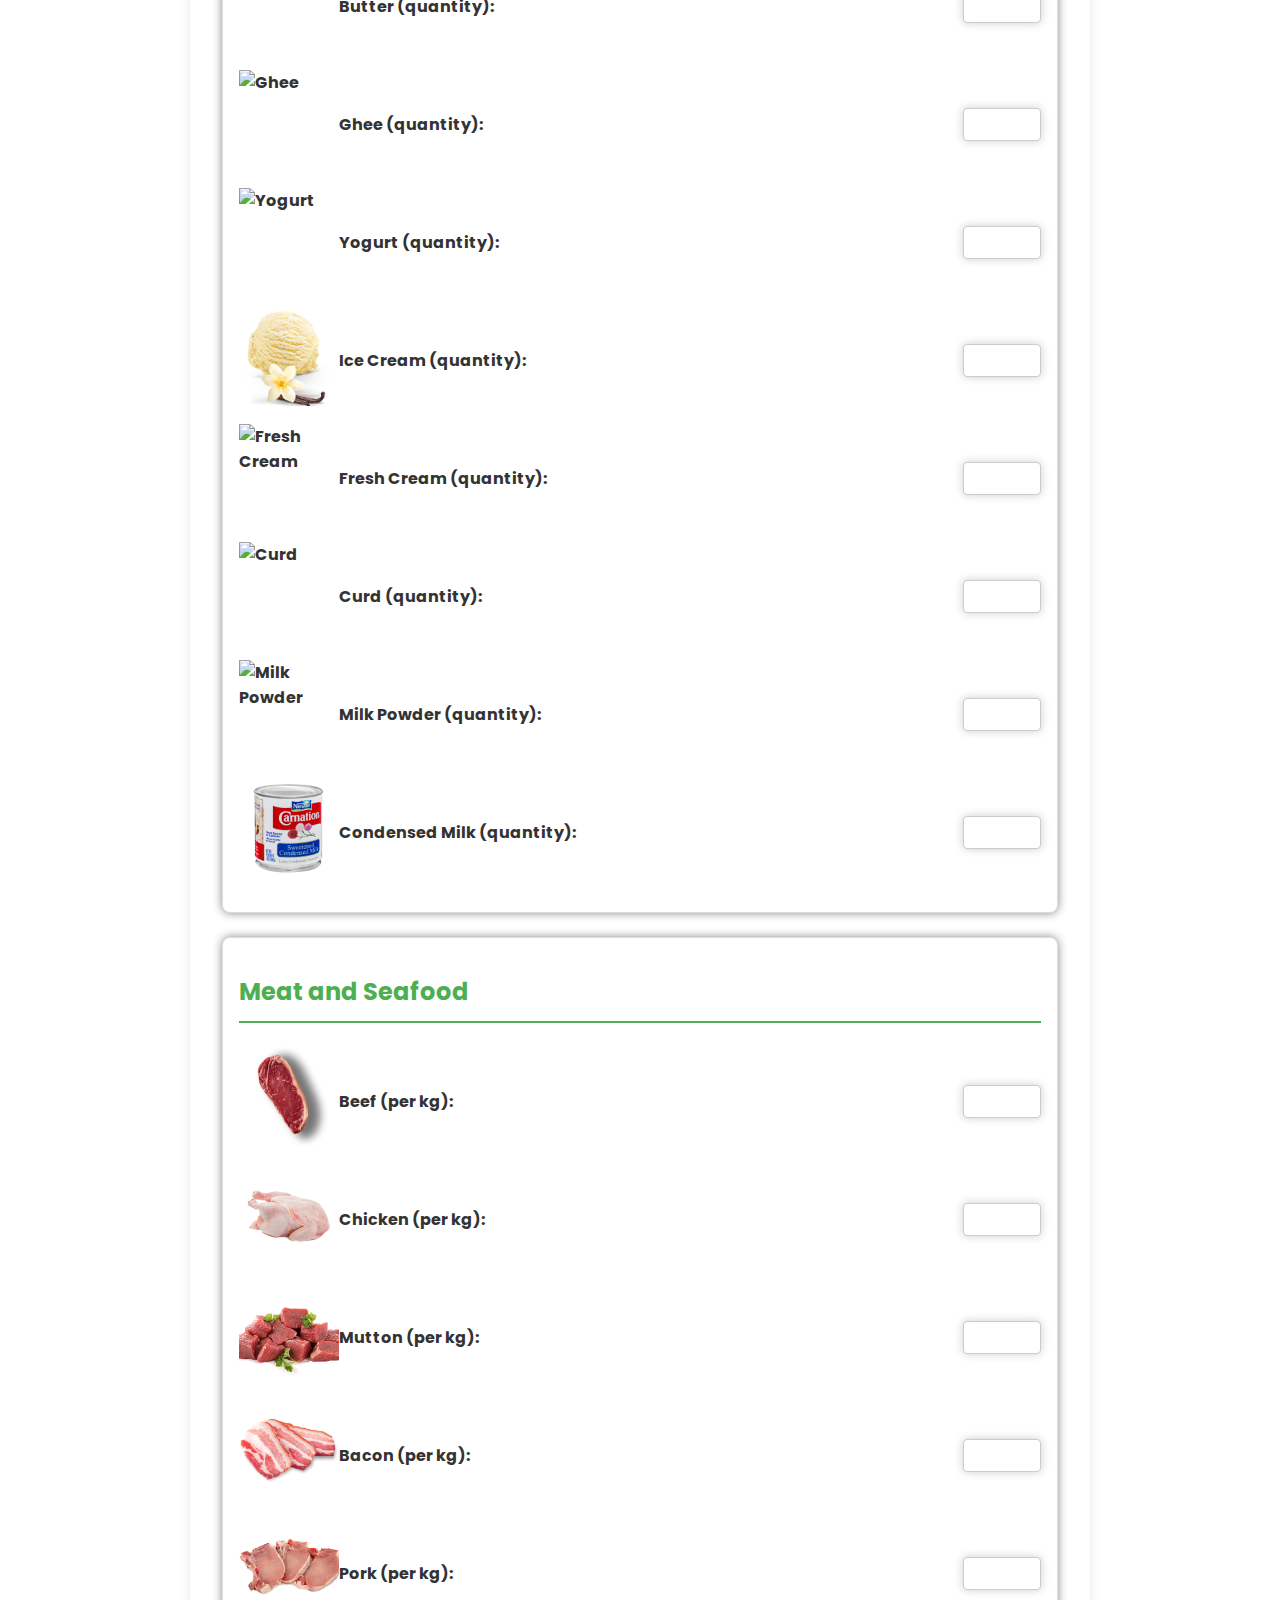
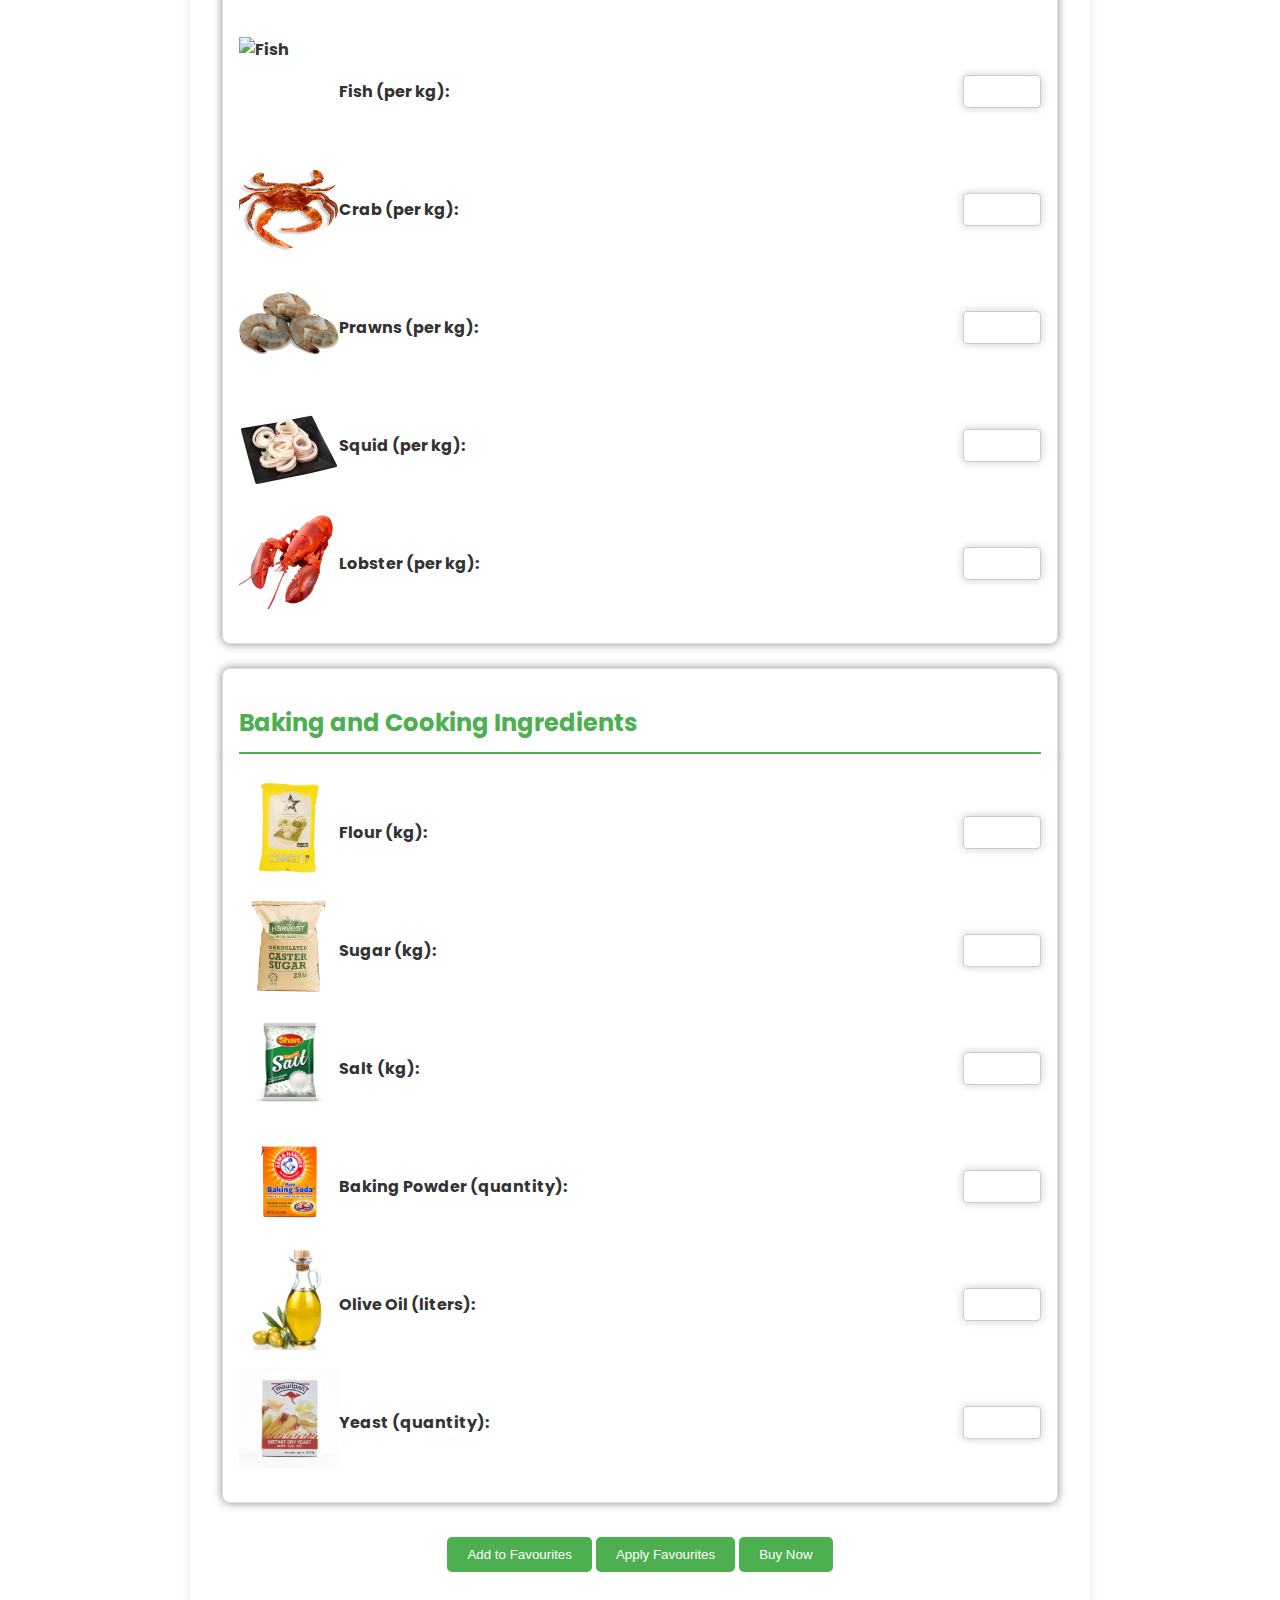
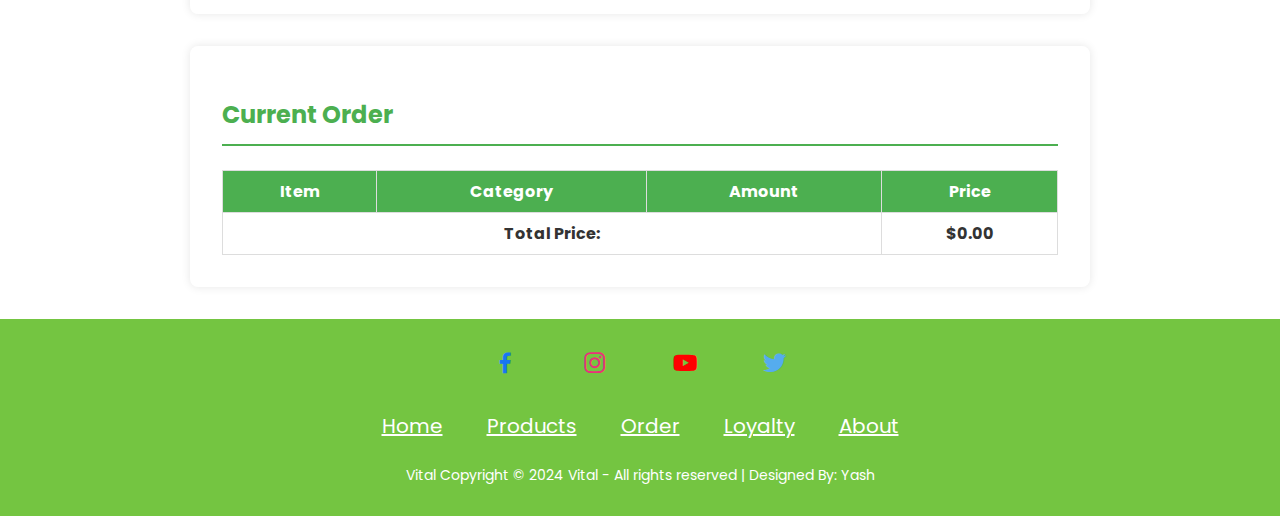
==== commit af289fc5: "Update order.html" ====
--- a/html/order.html
+++ b/html/order.html
@@ -210,12 +210,7 @@
             <div class="buttons">
                 <button type="button" id="addToFavourites">Add to Favourites</button>
                 <button type="button" id="applyFavourites">Apply Favourites</button>
-                <a href="../html/checkout.html">
-            <div id="link">
-            <button type="button" id="buyNow">Buy Now</button>
-            </div>
-            </a>
-
+                <a href="../html/checkout.html"><button type="button" id="buyNow">Buy Now</button></a>
             </div>
         </form>
 
--- a/css/order.css
+++ b/css/order.css
@@ -191,6 +191,10 @@
 
 tfoot {
   font-weight: bold;
+}
+
+#link{
+  display: inline-block;
 }
 
 /*...........footer...........*/
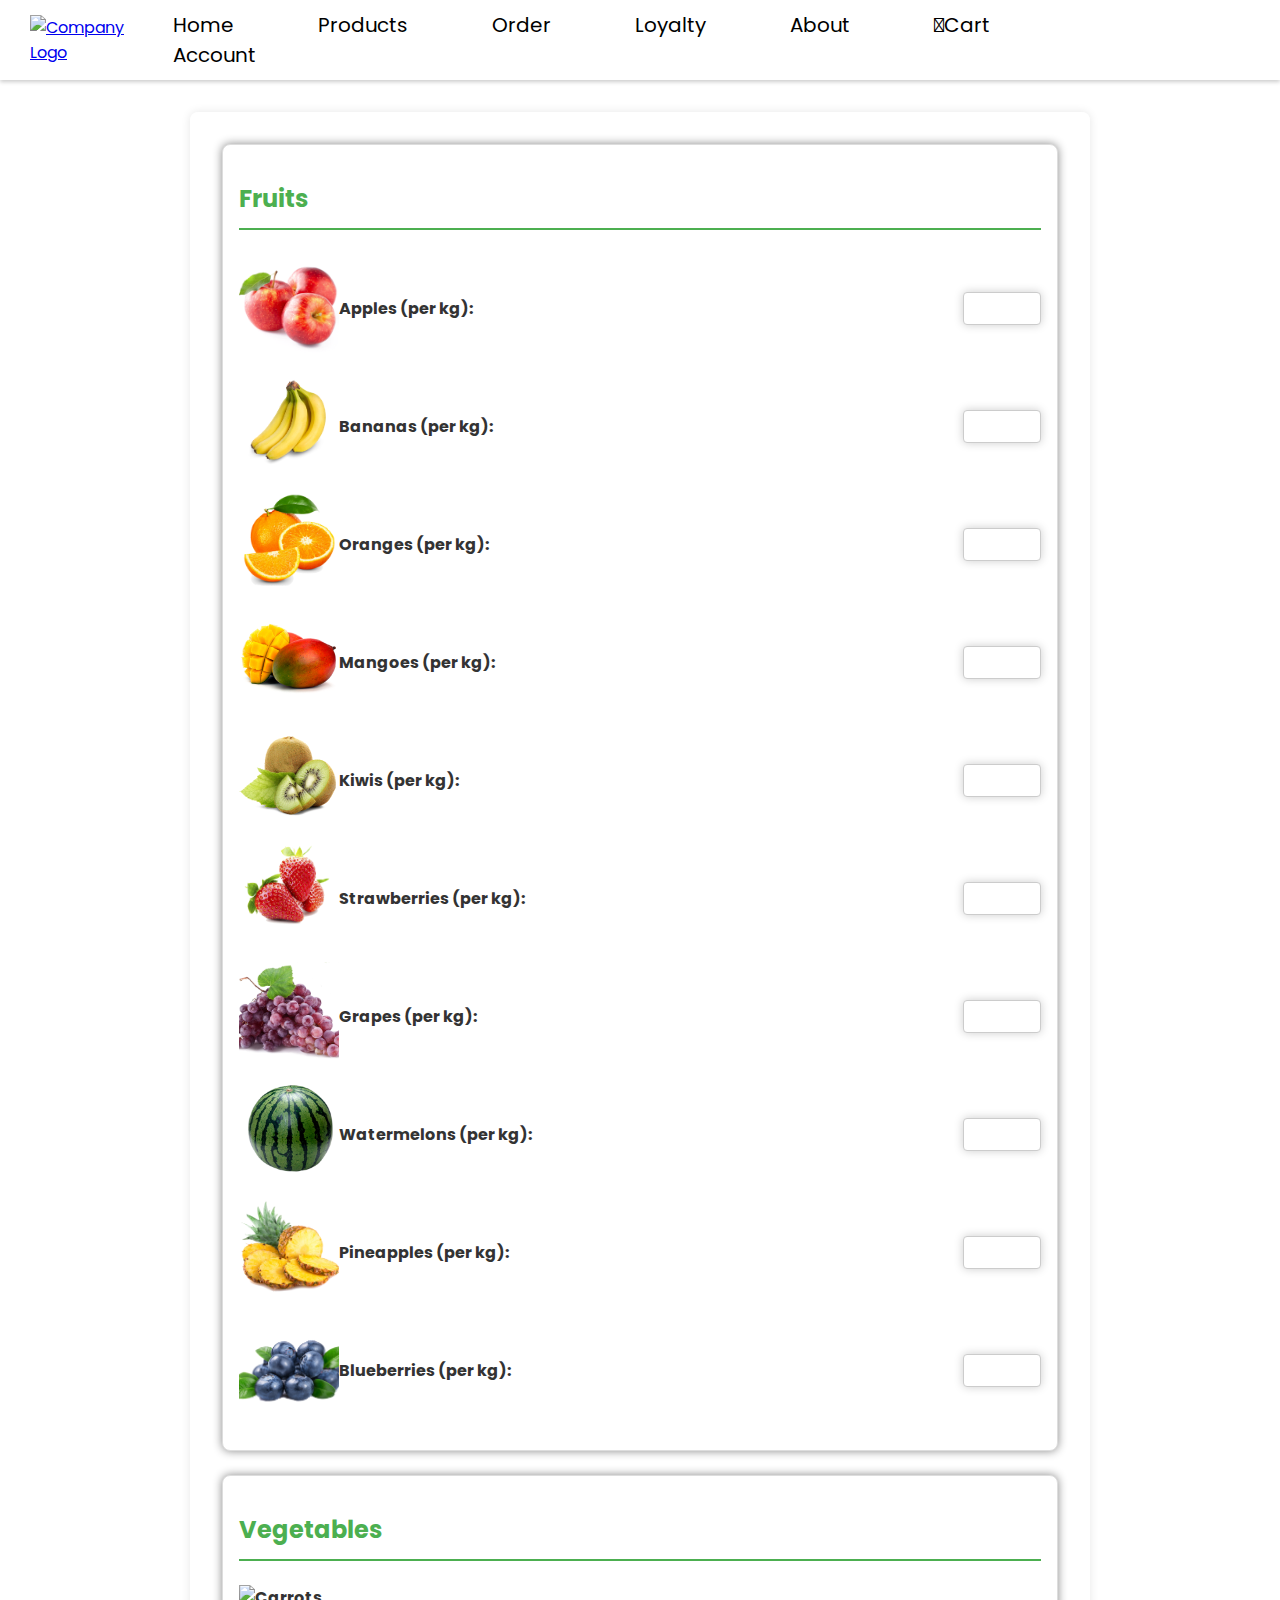
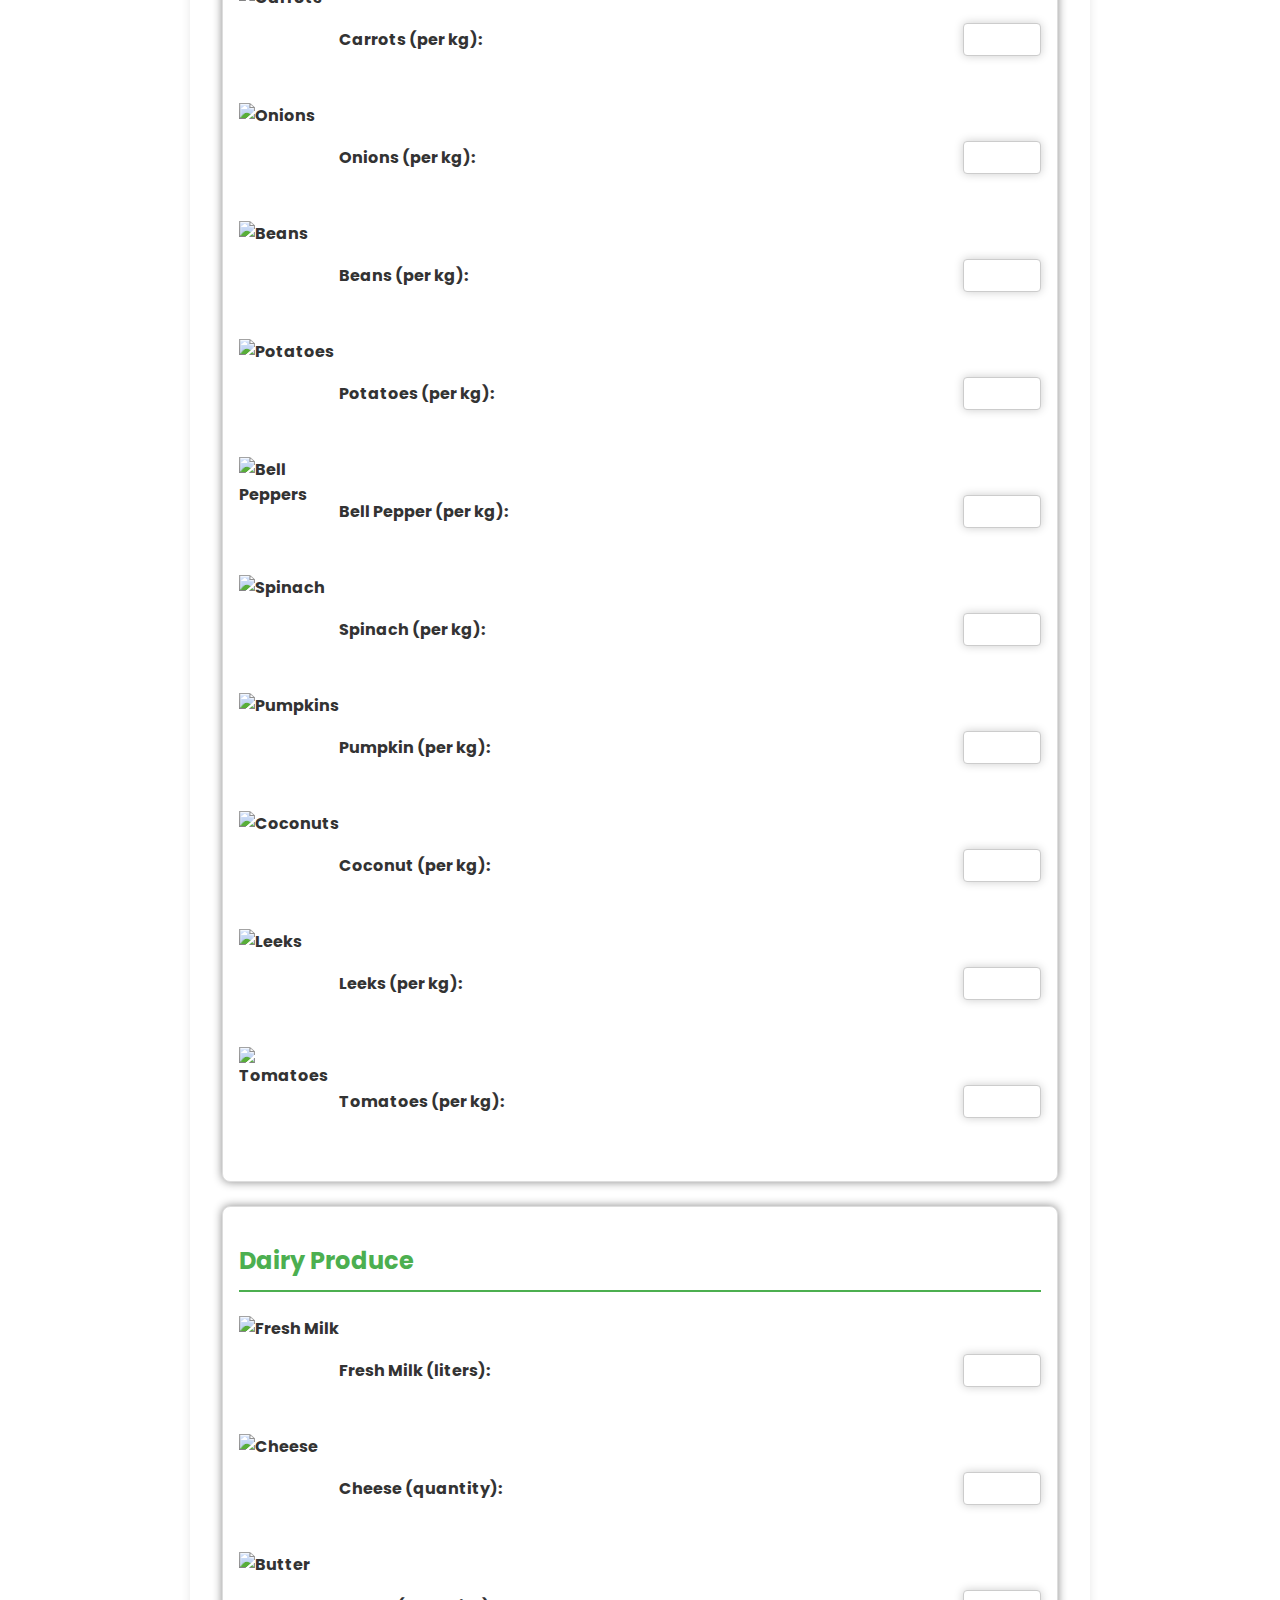
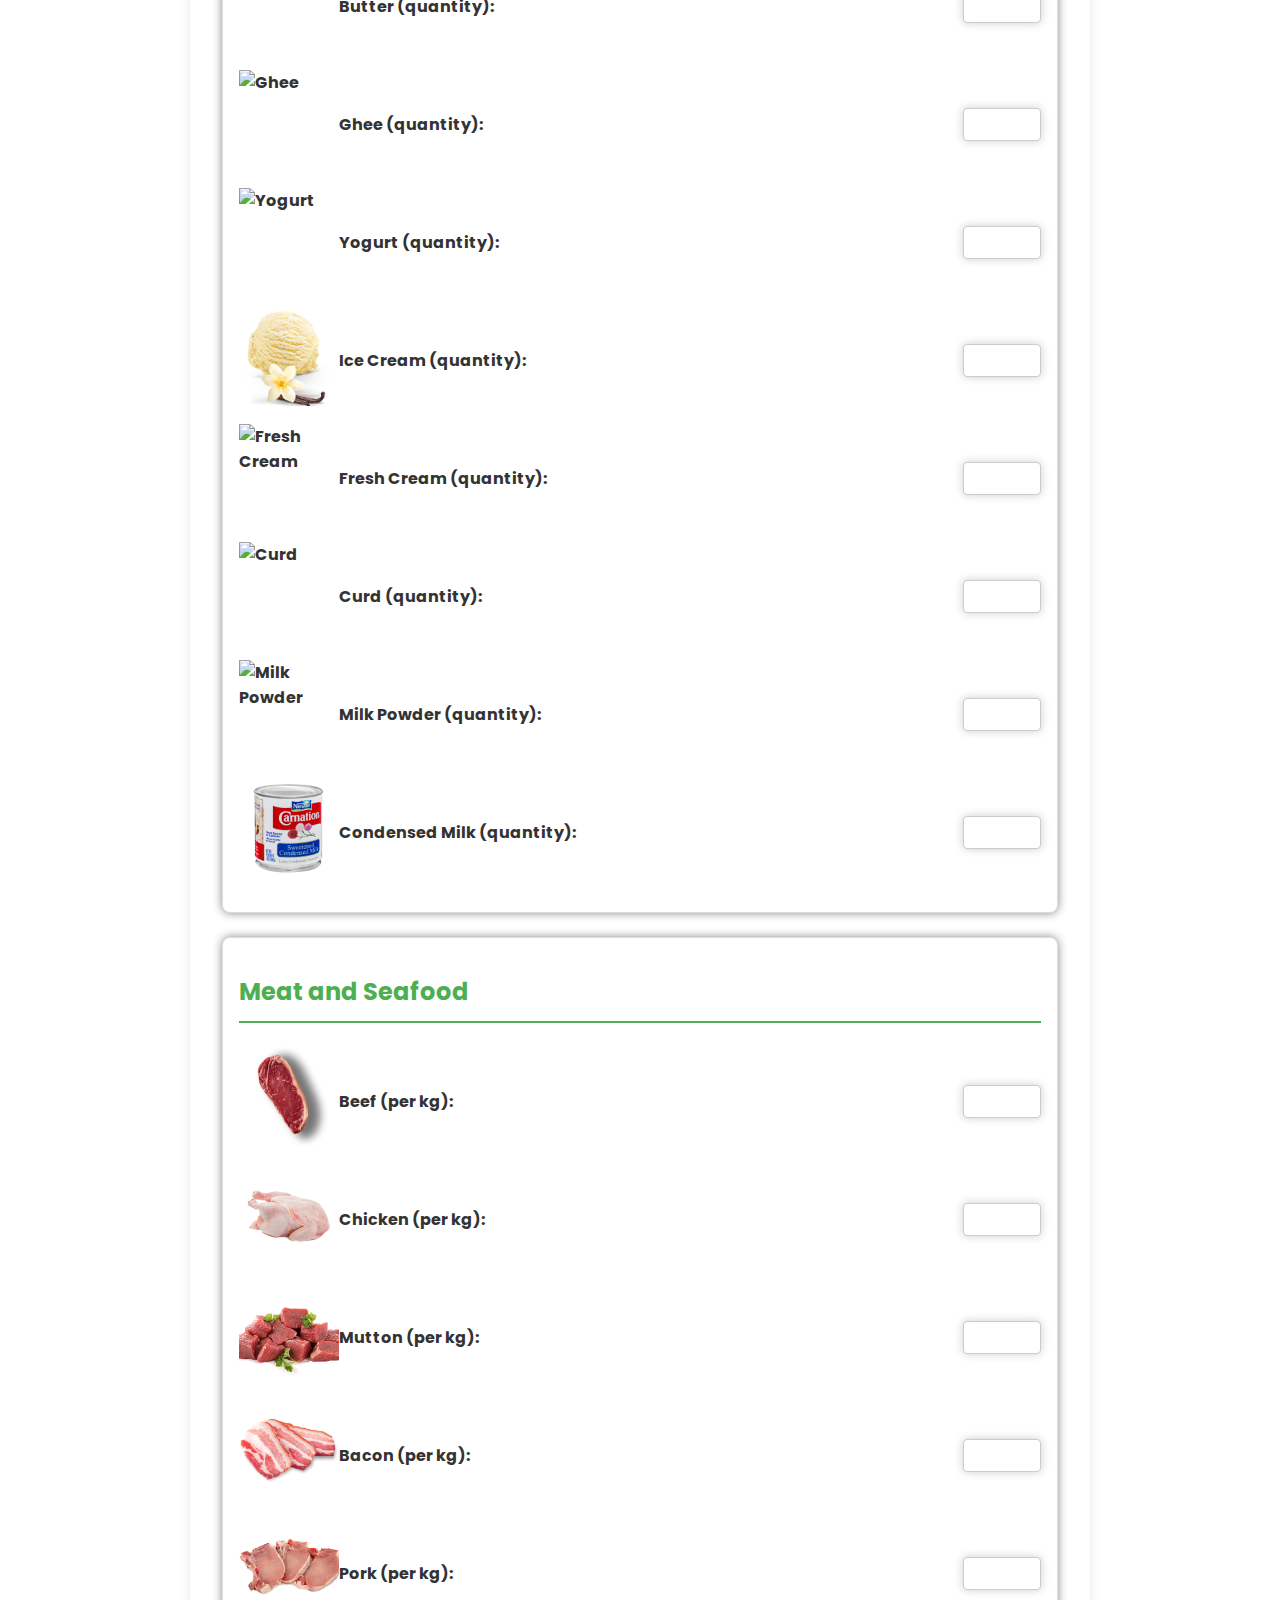
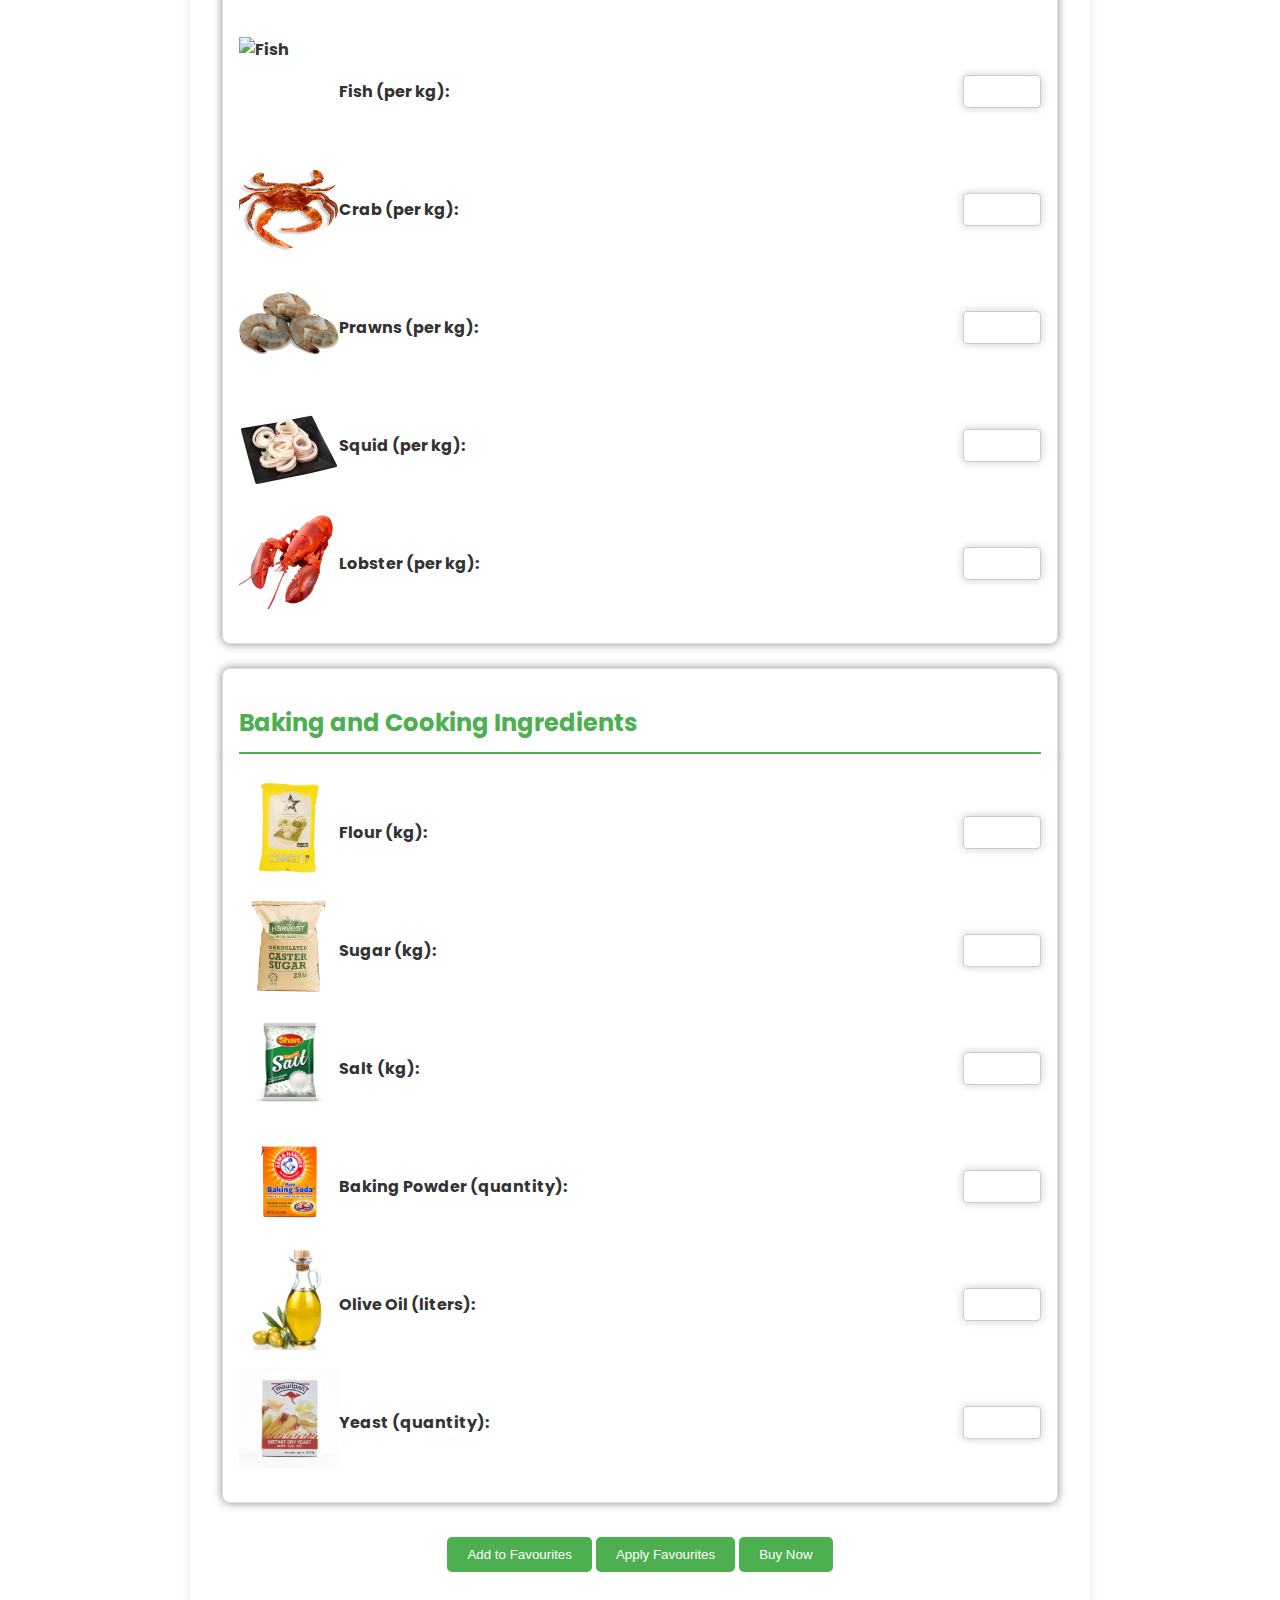
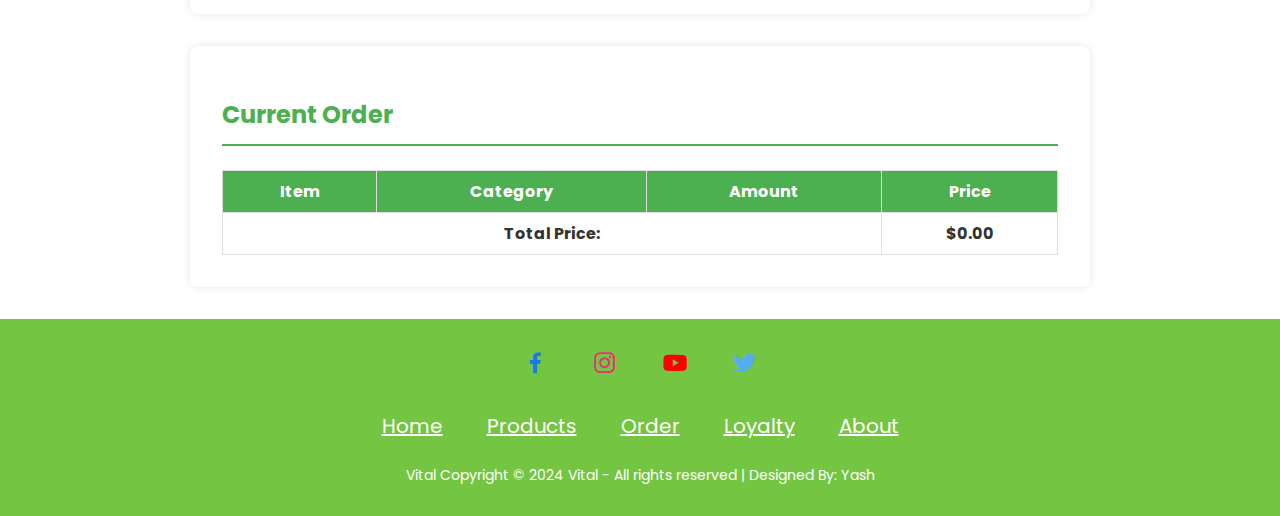
==== commit 6268d070: "Update order.html" ====
--- a/html/order.html
+++ b/html/order.html
@@ -243,10 +243,10 @@
         <section class="footer">
             <!-- Social Media Links -->
             <section class="row" id="design">
-                <a href="#"><i class='bx bxl-facebook' style='color:#1877f2'></i></a>
-                <a href="#"><i class='bx bxl-instagram' style='color:#e9327a'></i></a>
-                <a href="#"><i class='bx bxl-youtube' style='color:#ff0000'></i></a>
-                <a href="#"><i class='bx bxl-twitter' style='color:#55acee'></i></a>
+                <i class='bx bxl-facebook' style='color:#1877f2'></i>
+                <i class='bx bxl-instagram' style='color:#e9327a'></i>
+                <i class='bx bxl-youtube' style='color:#ff0000'></i>
+                <i class='bx bxl-twitter' style='color:#55acee'></i>
             </section>
             
             <!-- Additional Navigation Links -->
--- a/css/order.css
+++ b/css/order.css
@@ -193,9 +193,6 @@
   font-weight: bold;
 }
 
-#link{
-  display: inline-block;
-}
 
 /*...........footer...........*/
 
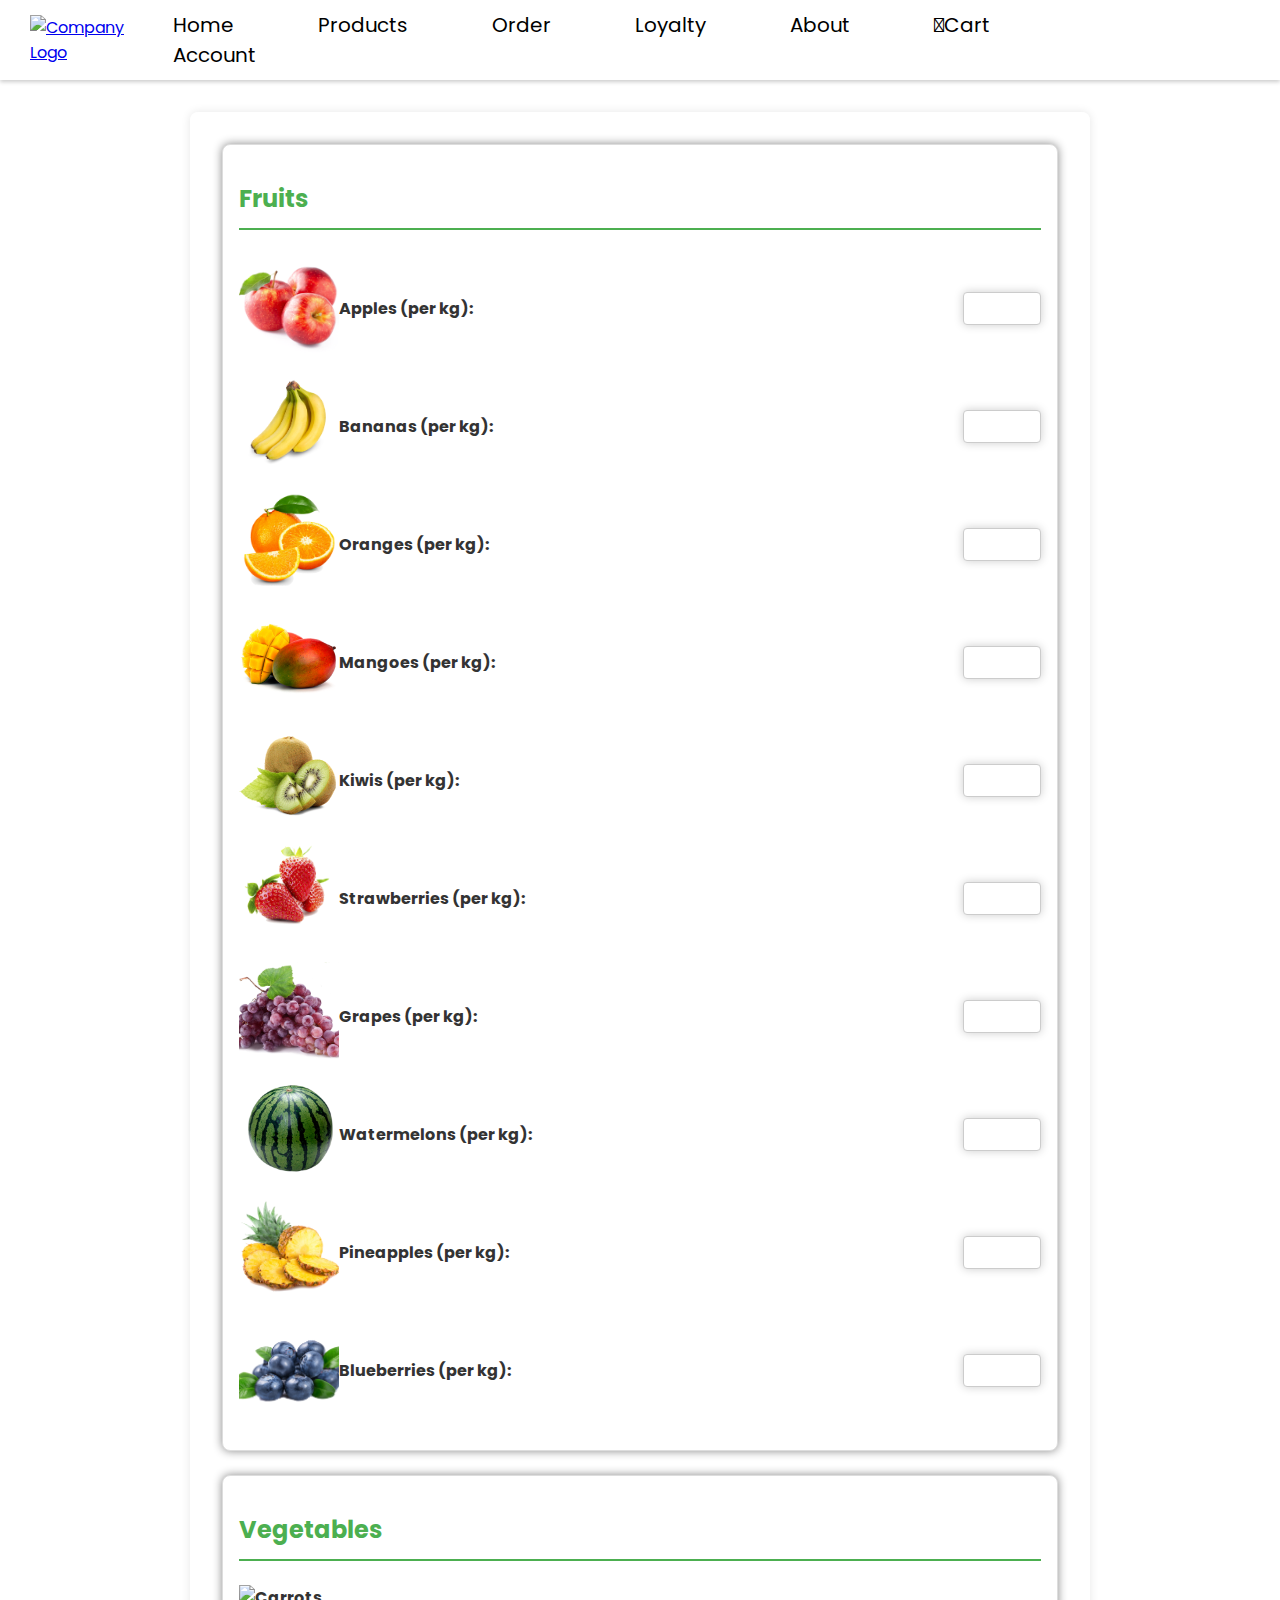
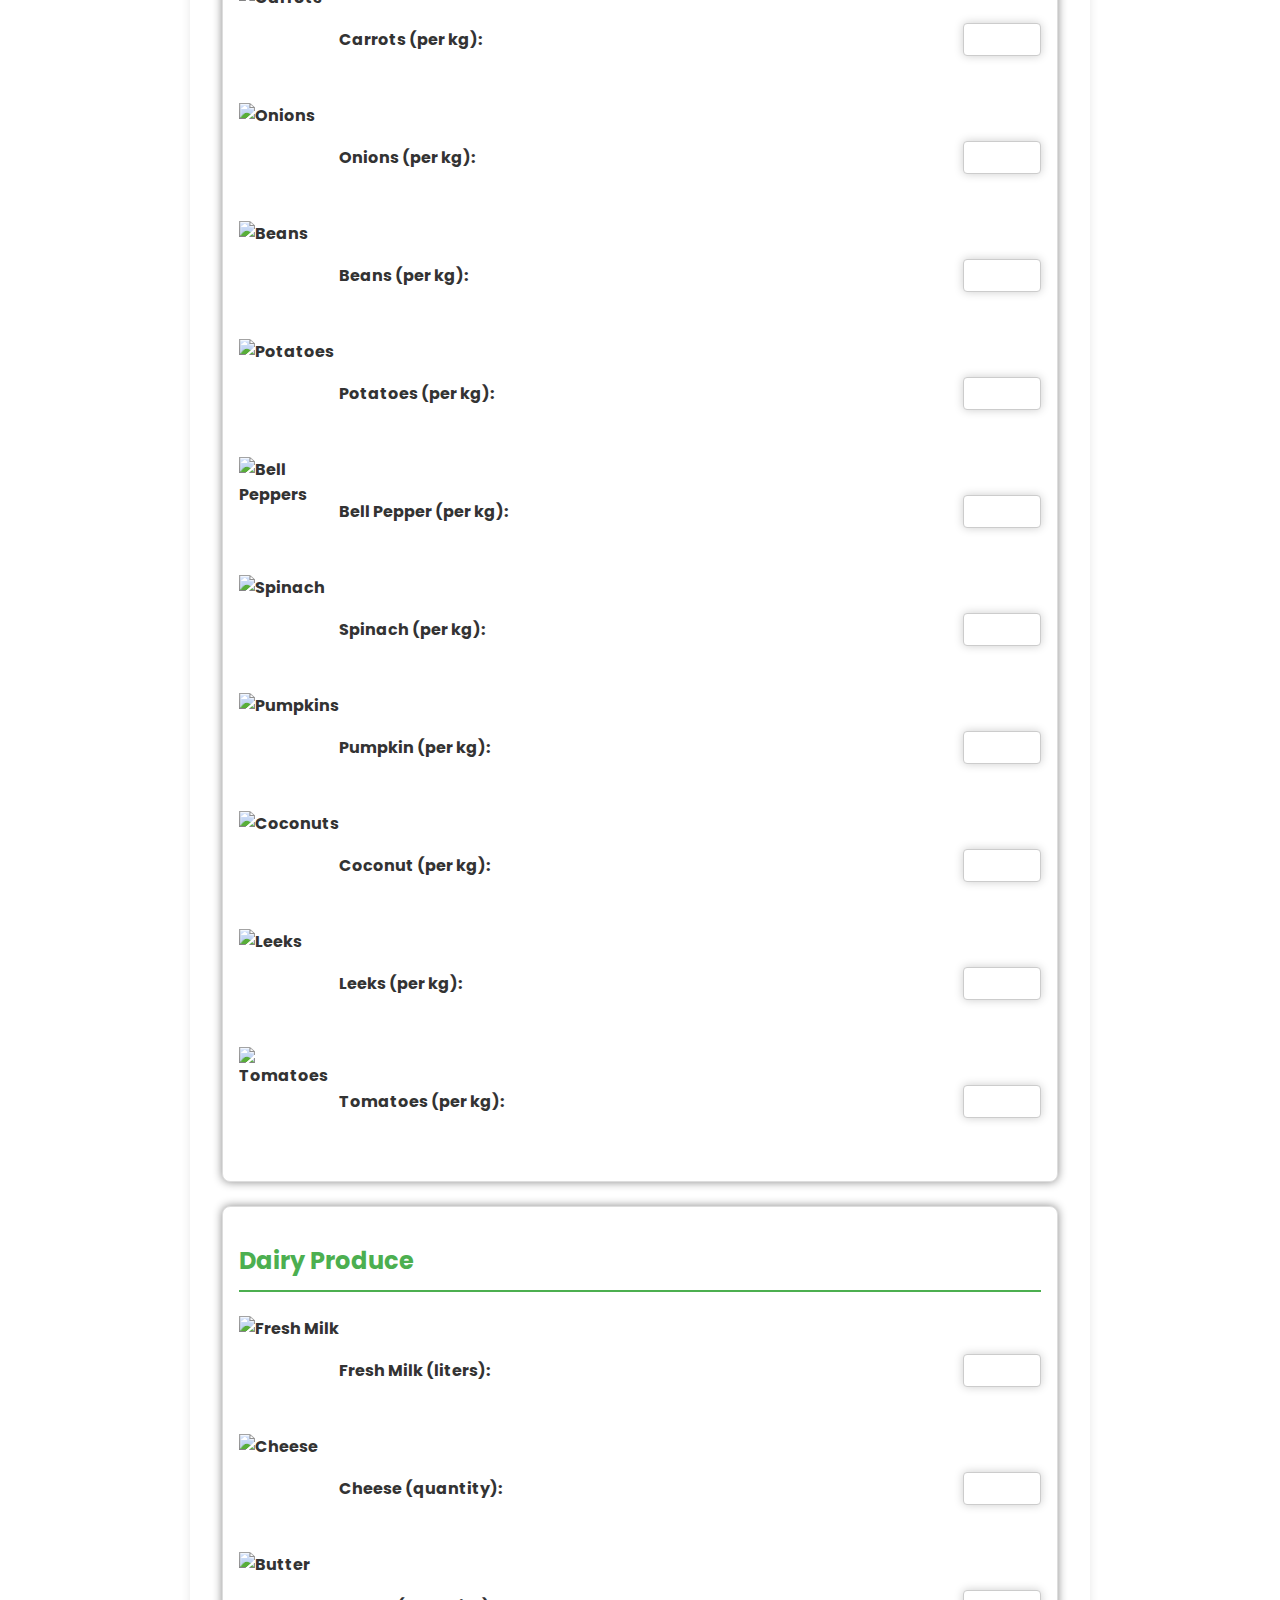
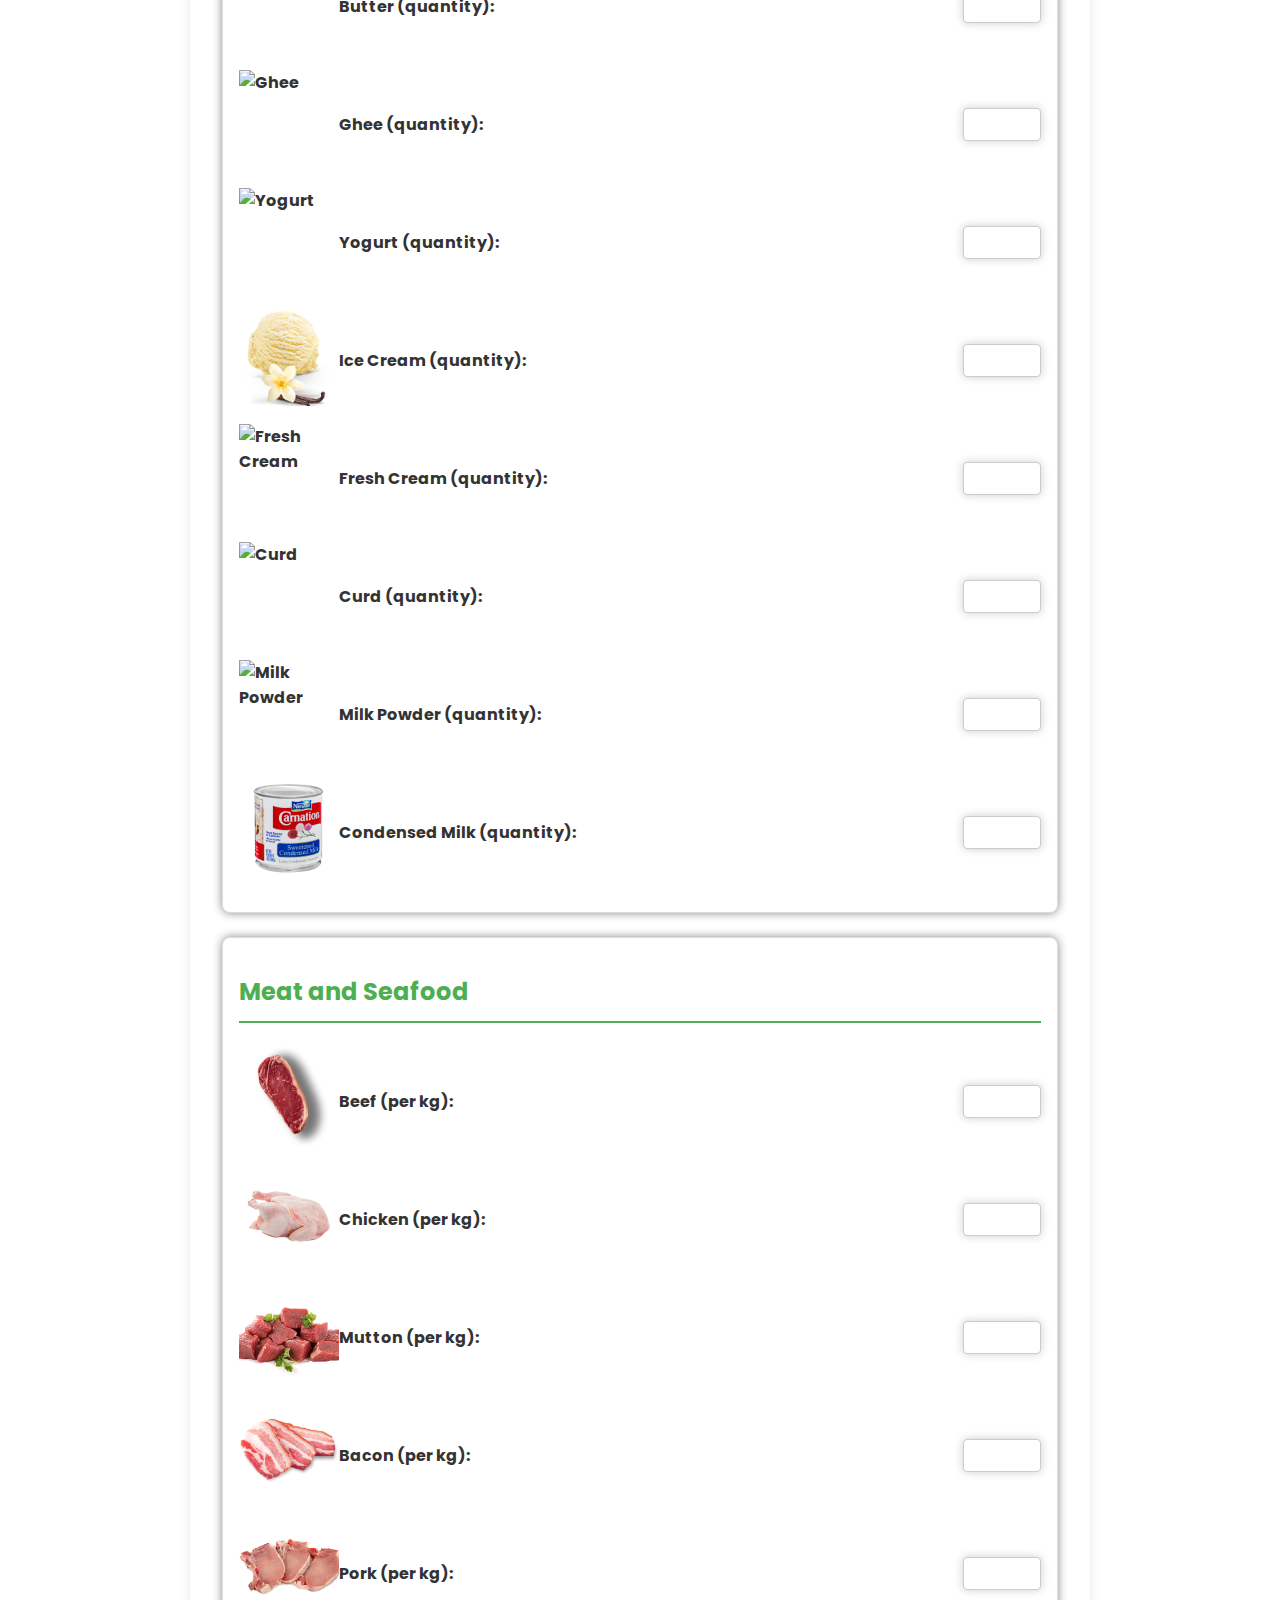
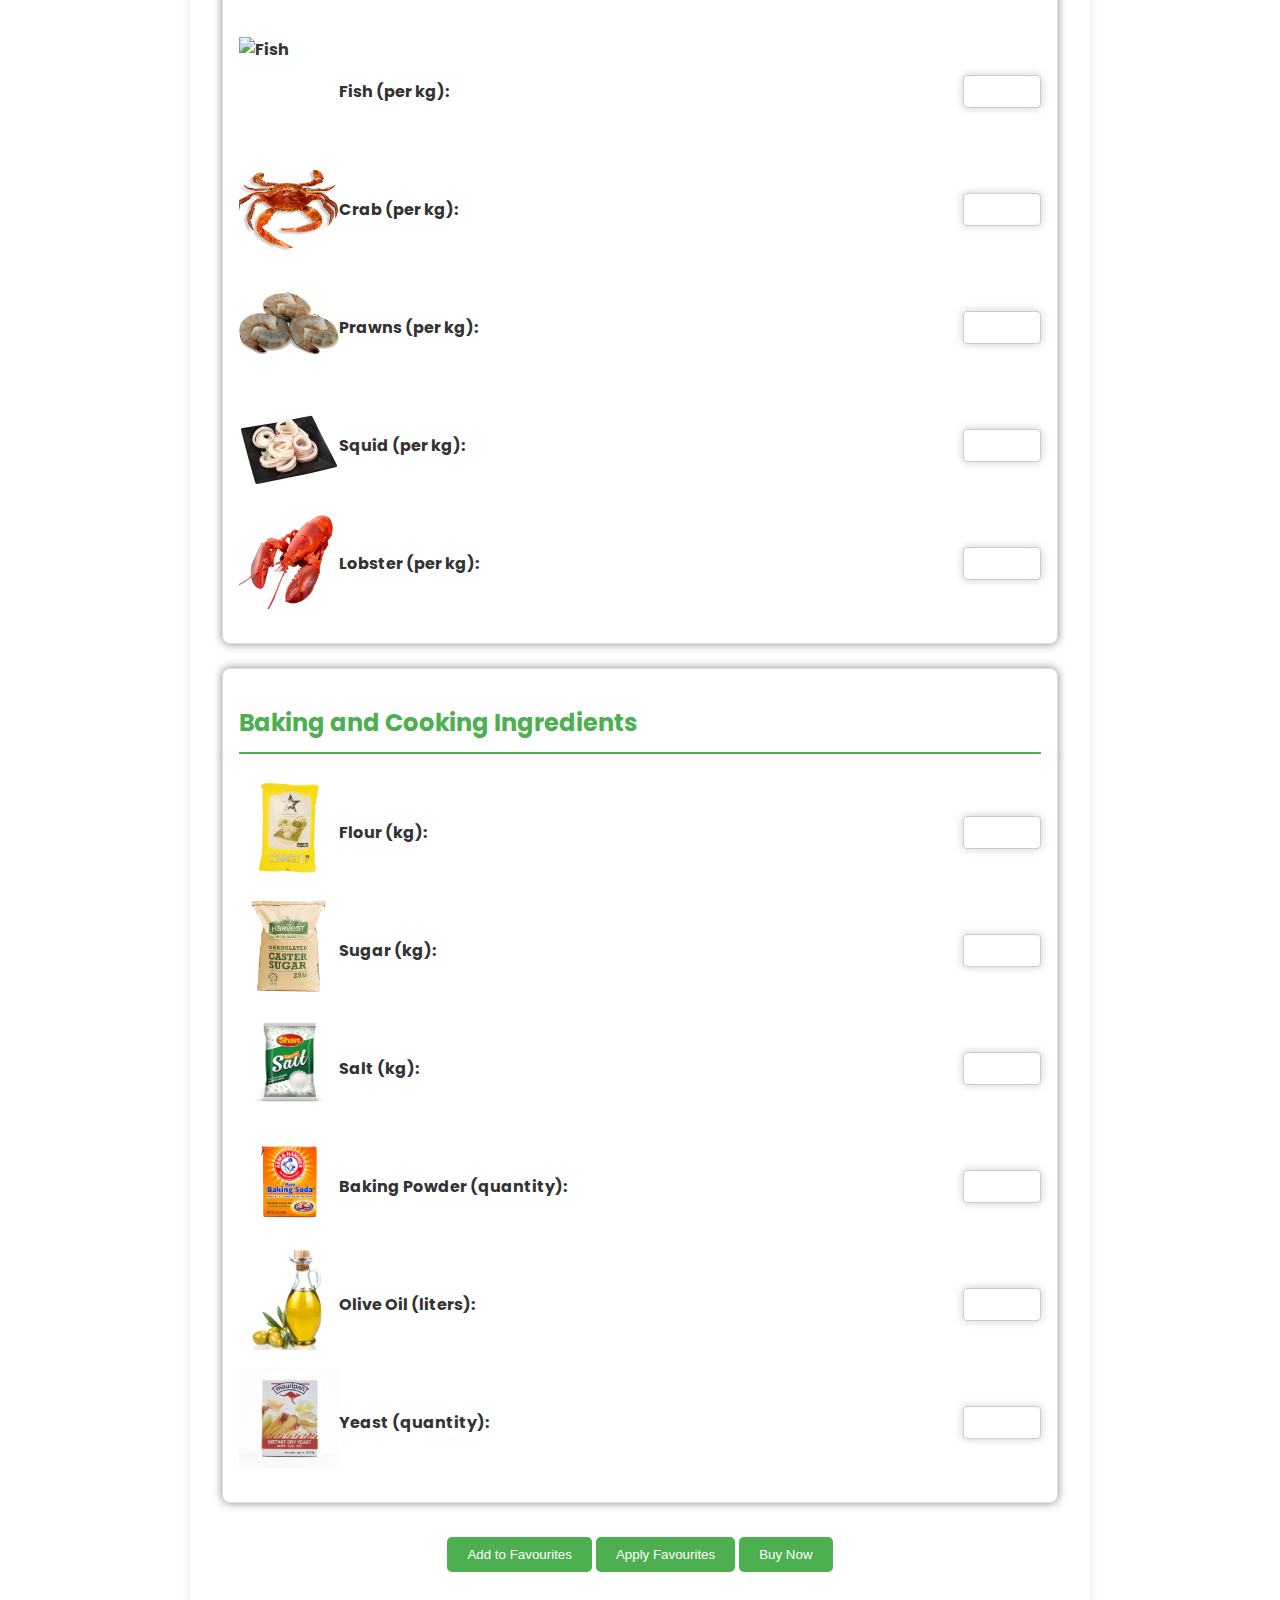
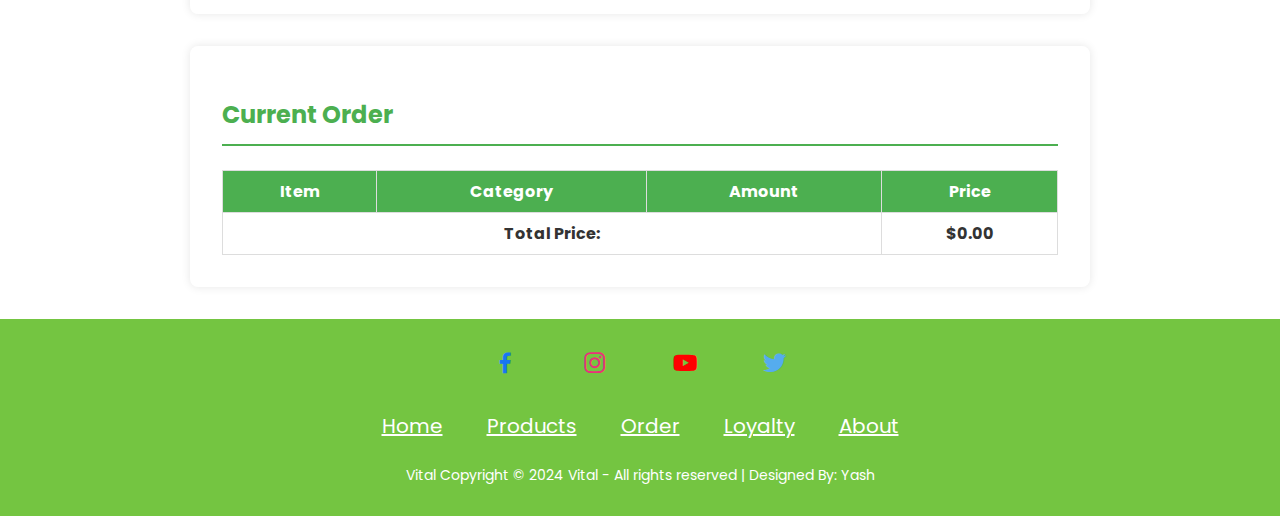
==== commit 6dd94334: "Update order.html" ====
--- a/html/order.html
+++ b/html/order.html
@@ -243,10 +243,10 @@
         <section class="footer">
             <!-- Social Media Links -->
             <section class="row" id="design">
-                <i class='bx bxl-facebook' style='color:#1877f2'></i>
-                <i class='bx bxl-instagram' style='color:#e9327a'></i>
-                <i class='bx bxl-youtube' style='color:#ff0000'></i>
-                <i class='bx bxl-twitter' style='color:#55acee'></i>
+                <a href="#"><i class='bx bxl-facebook' style='color:#1877f2'></i></a>
+               <a href="#"><i class='bx bxl-instagram' style='color:#e9327a'></i></a>
+                <a href="#"><i class='bx bxl-youtube' style='color:#ff0000'></i></a>
+                <a href="#"><i class='bx bxl-twitter' style='color:#55acee'></i></a>
             </section>
             
             <!-- Additional Navigation Links -->
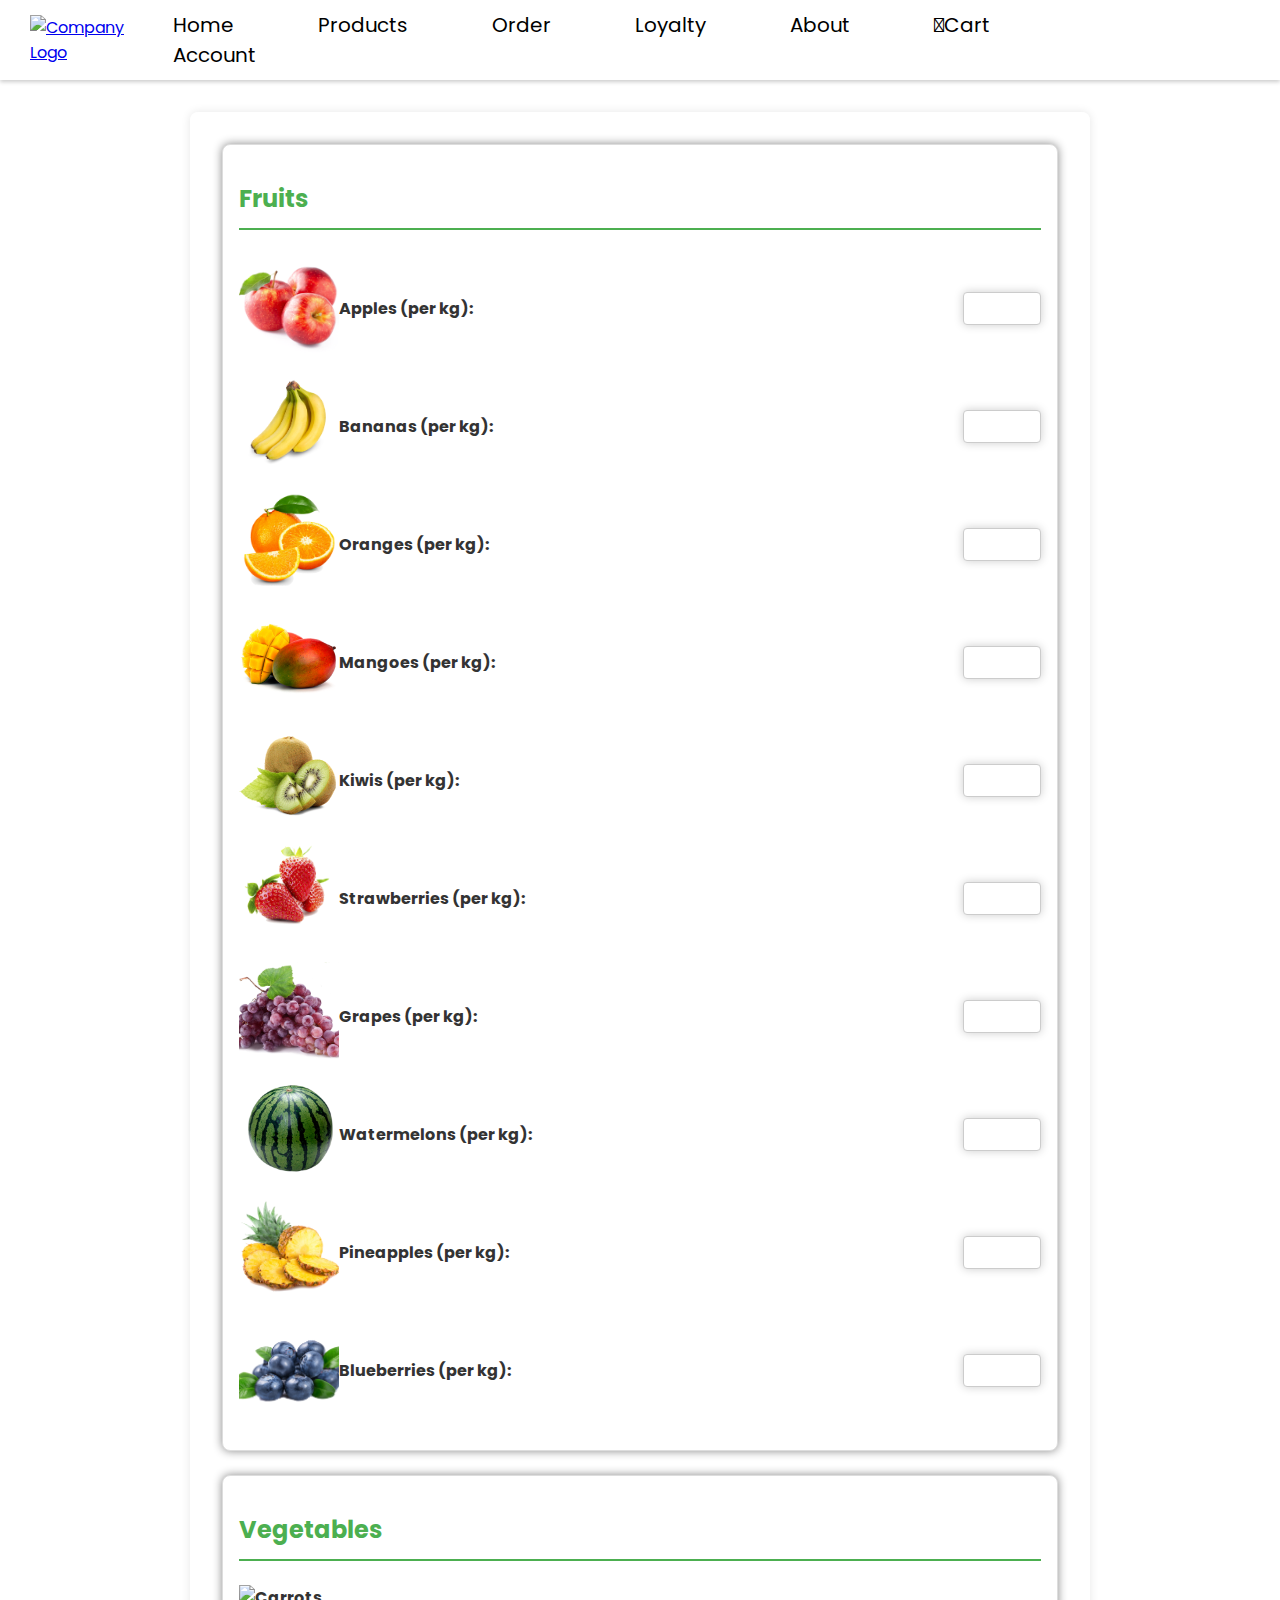
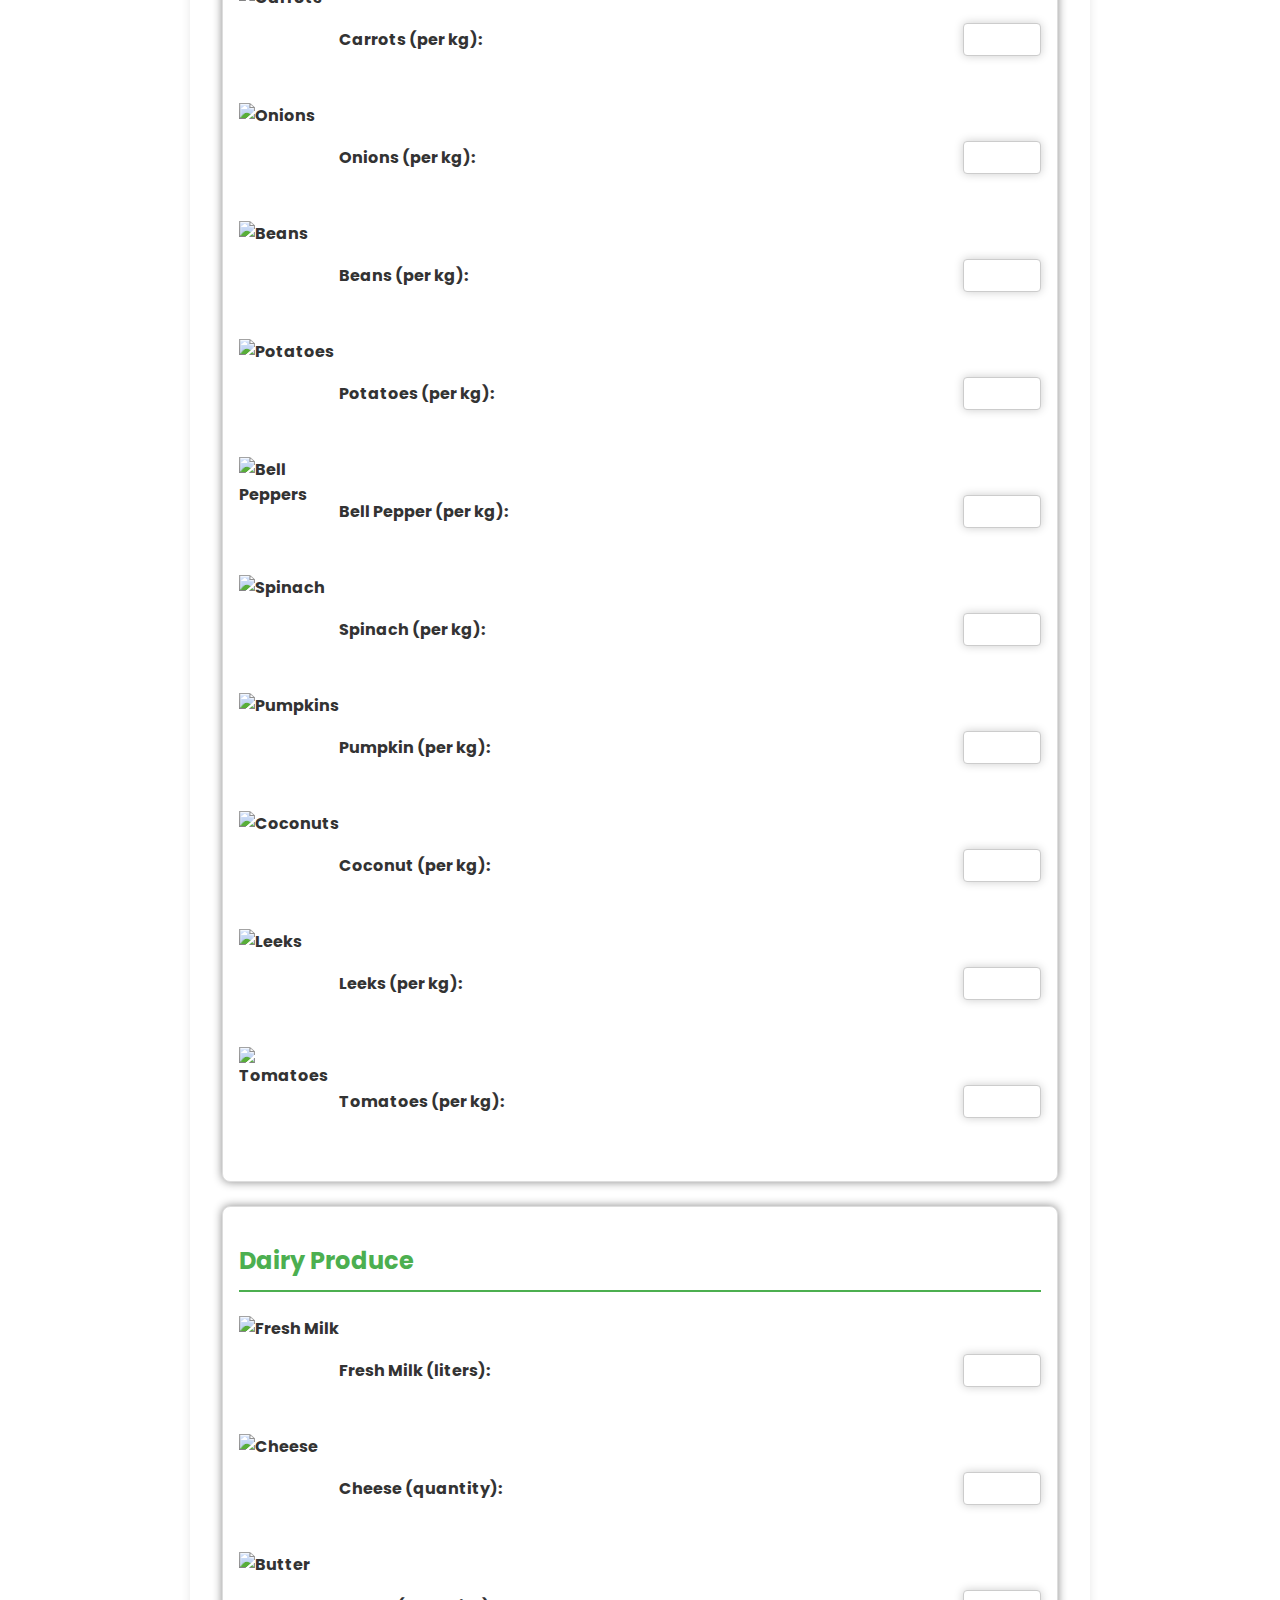
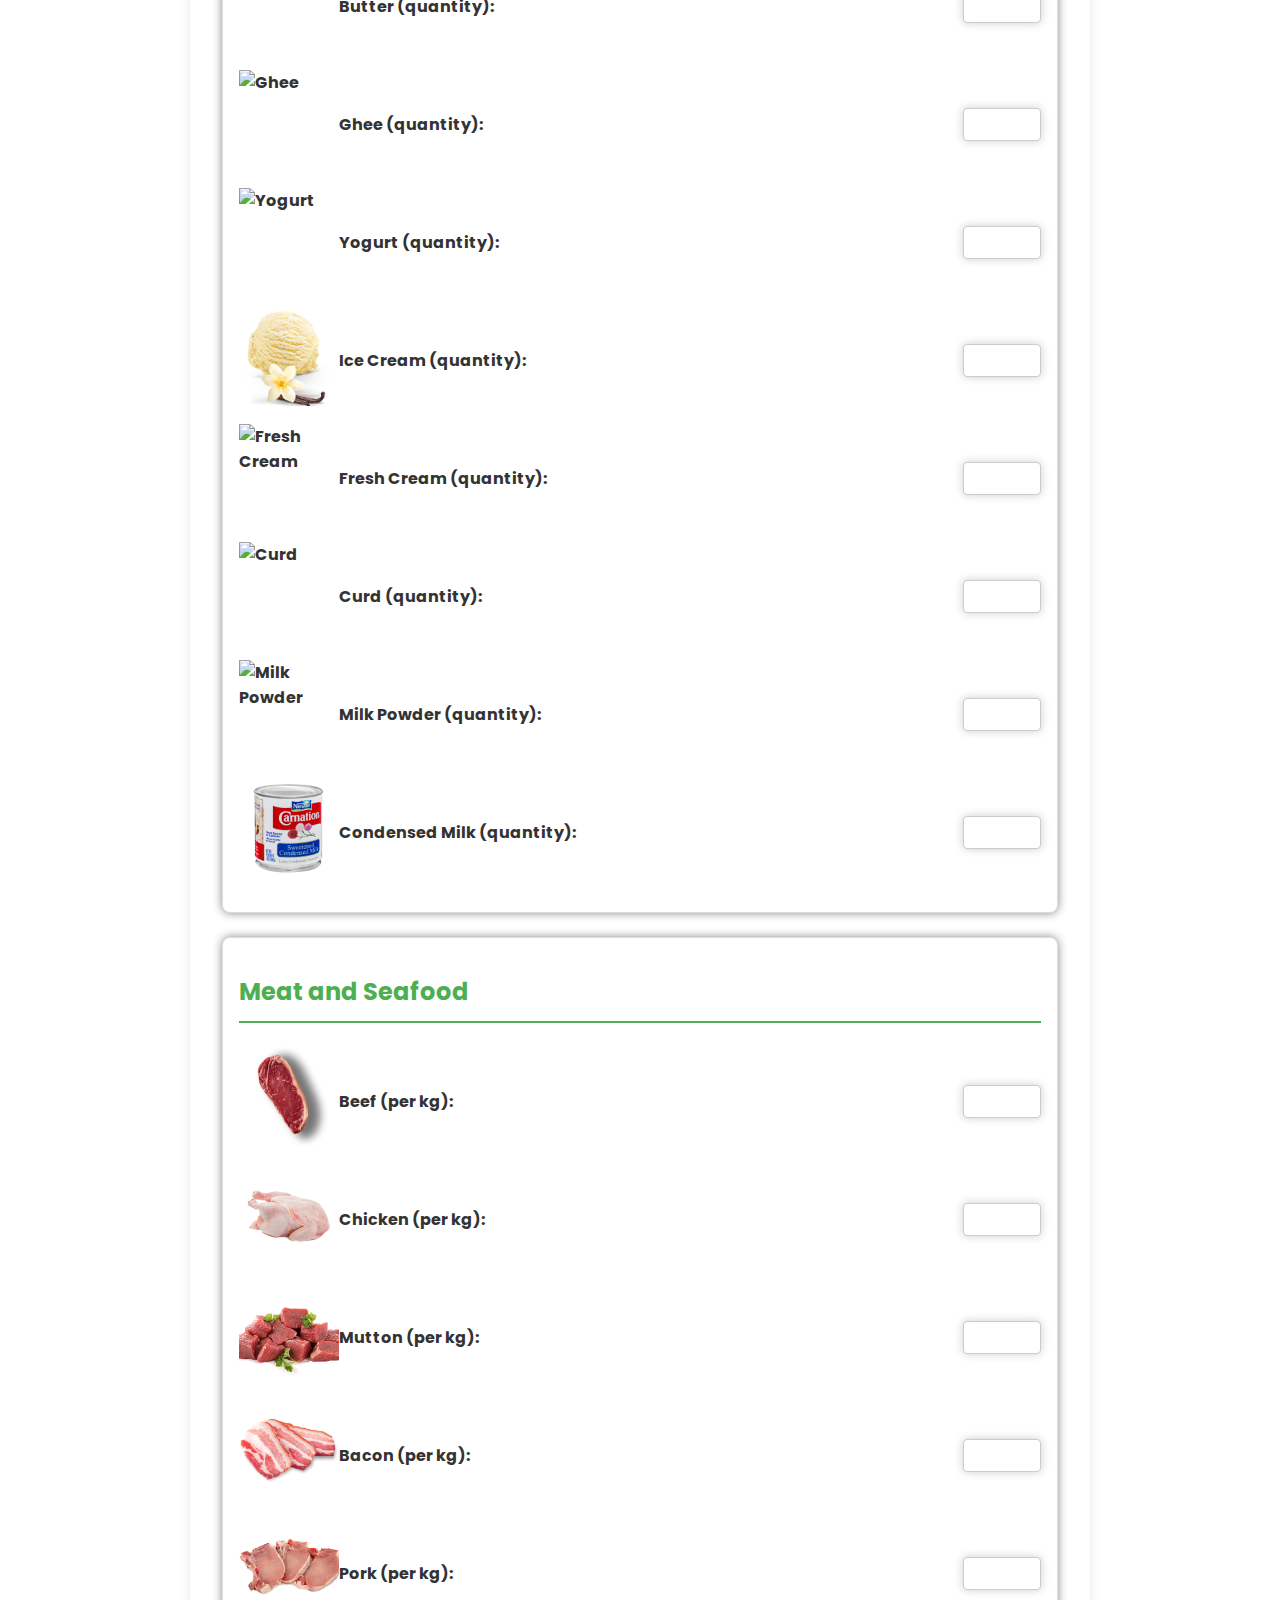
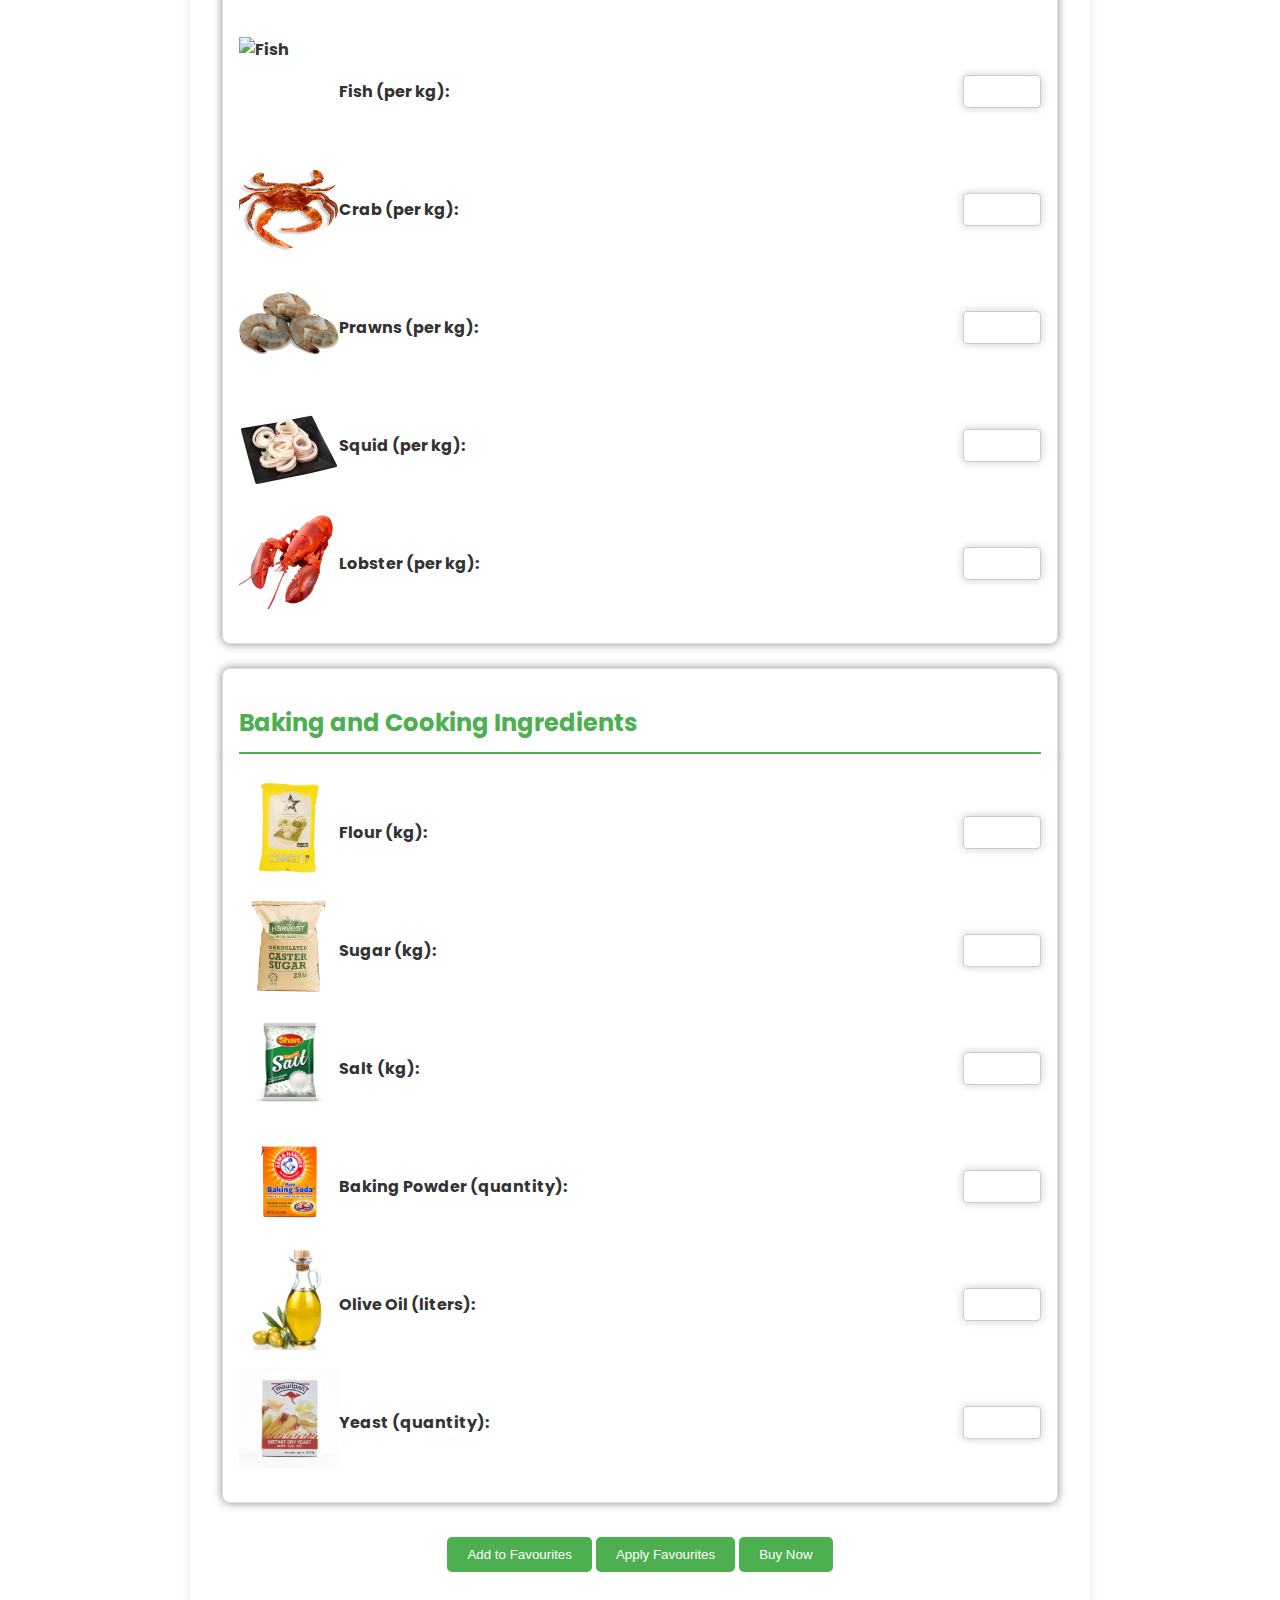
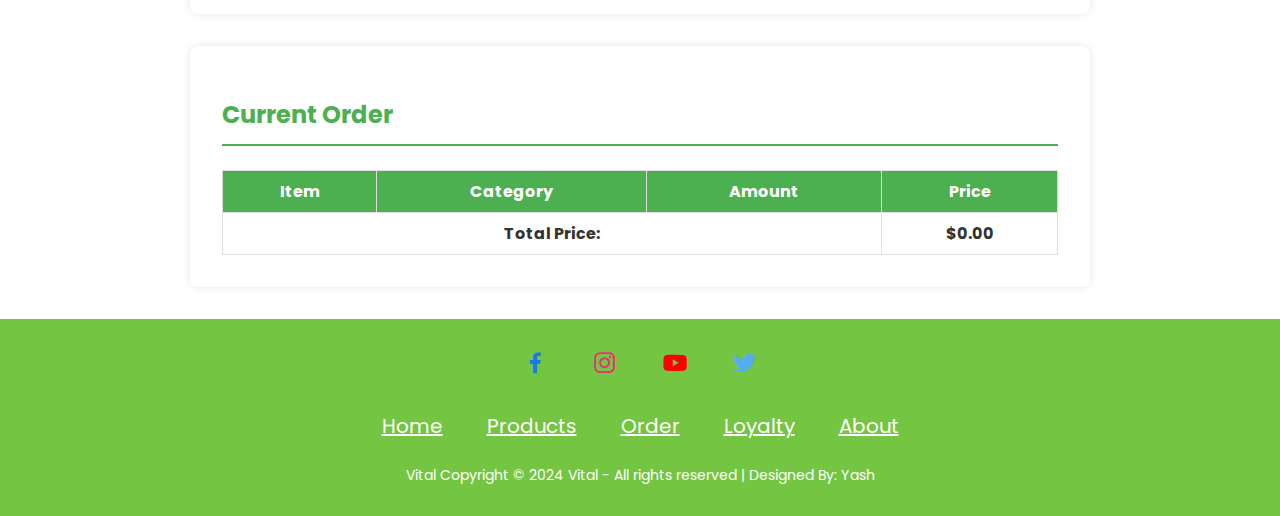
==== commit dc711039: "Update order.html" ====
--- a/html/order.html
+++ b/html/order.html
@@ -243,10 +243,10 @@
         <section class="footer">
             <!-- Social Media Links -->
             <section class="row" id="design">
-                <a href="#"><i class='bx bxl-facebook' style='color:#1877f2'></i></a>
-               <a href="#"><i class='bx bxl-instagram' style='color:#e9327a'></i></a>
-                <a href="#"><i class='bx bxl-youtube' style='color:#ff0000'></i></a>
-                <a href="#"><i class='bx bxl-twitter' style='color:#55acee'></i></a>
+                <i class='bx bxl-facebook' style='color:#1877f2'></i>
+                <i class='bx bxl-instagram' style='color:#e9327a'></i>
+                <i class='bx bxl-youtube' style='color:#ff0000'></i>
+                <i class='bx bxl-twitter' style='color:#55acee'></i>
             </section>
             
             <!-- Additional Navigation Links -->
